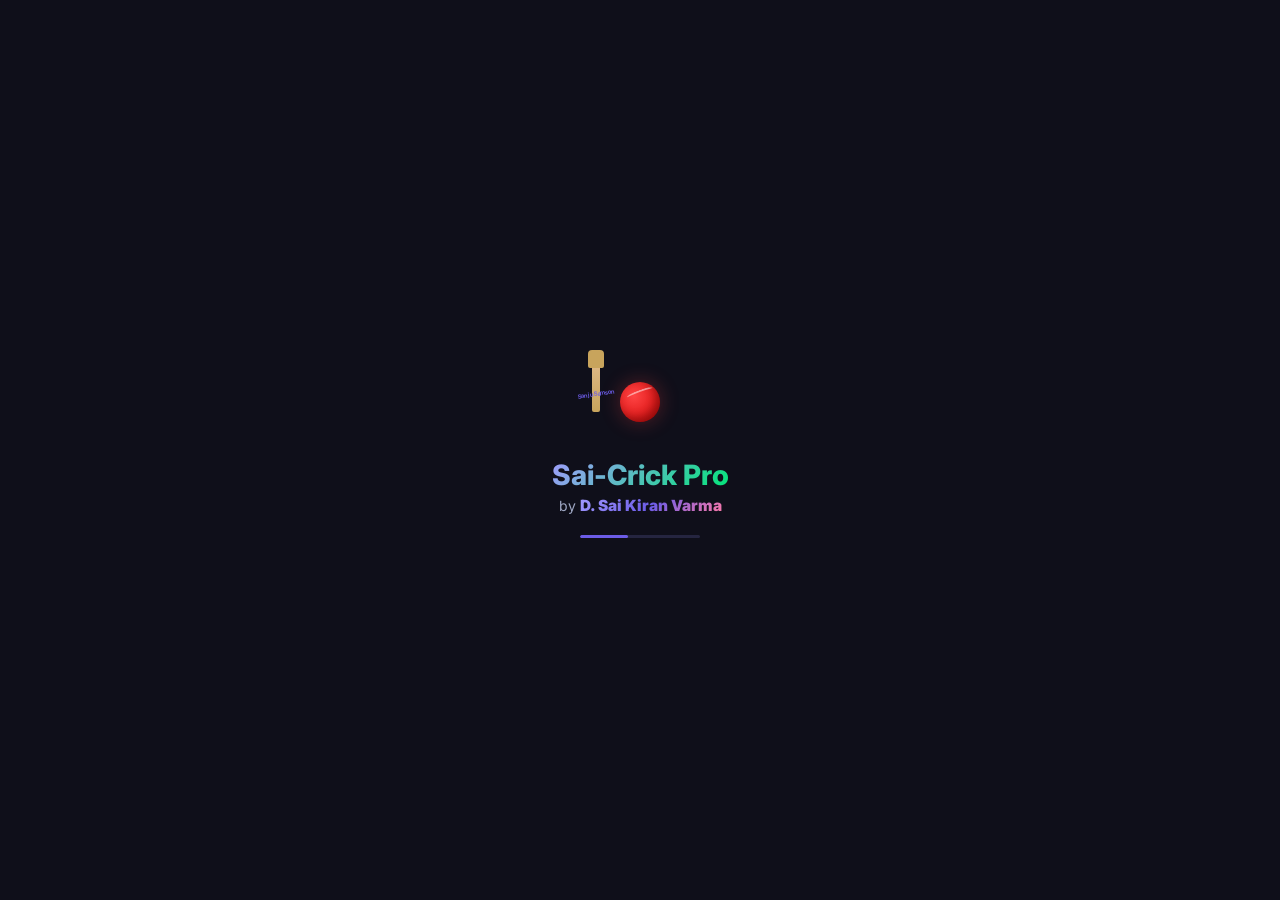
==== index.html @ 9916cfc4 "Add files via upload" ====
<!DOCTYPE html>
<html lang="en">
<head>
  <meta charset="UTF-8">
  <meta name="viewport" content="width=device-width, initial-scale=1.0, maximum-scale=1.0, user-scalable=no, viewport-fit=cover">
  <!-- iOS PWA -->
  <meta name="apple-mobile-web-app-capable" content="yes">
  <meta name="apple-mobile-web-app-status-bar-style" content="black-translucent">
  <meta name="apple-mobile-web-app-title" content="Sai-Crick">
  <!-- Android PWA — critical for fullscreen install -->
  <meta name="mobile-web-app-capable" content="yes">
  <meta name="application-name" content="Sai-Crick Pro">
  <meta name="theme-color" content="#6C5CE7">
  <meta name="description" content="Sai-Crick Pro - Professional Cricket Scoring App by D. Sai Kiran Varma">
  <title>Sai-Crick Pro</title>
  <link rel="manifest" href="manifest.json">
  <link rel="apple-touch-icon" sizes="192x192" href="assets/icons/icon-192.png">
  <link rel="apple-touch-icon" sizes="512x512" href="assets/icons/icon-512.png">
  <link rel="icon" type="image/png" sizes="192x192" href="assets/icons/icon-192.png">
  <link href="https://fonts.googleapis.com/icon?family=Material+Icons+Round" rel="stylesheet">
  <link href="https://fonts.googleapis.com/css2?family=Inter:wght@300;400;500;600;700;800;900&display=swap" rel="stylesheet">
  <link rel="stylesheet" href="css/app.css">
  <link rel="stylesheet" href="css/components.css">
  <link rel="stylesheet" href="css/scoring.css">
  <link rel="stylesheet" href="css/field.css">
</head>
<body>


  <!-- Splash Screen -->
  <div id="splash-screen" style="display:none">
    <div class="splash-content">
      <div class="splash-cricket-anim">
        <div class="splash-ball"></div>
        <div class="splash-bat"><span class="bat-sig">Sanju Samson</span></div>
      </div>
      <h1>Sai-Crick Pro</h1>
      <p>by <strong class="sk-name">D. Sai Kiran Varma</strong></p>
      <div class="splash-loader"><div class="loader-bar"></div></div>
    </div>
  </div>

  <!-- App Container -->
  <div id="app" class="app-container" style="display:none;">
    <!-- Top Bar -->
    <header id="top-bar" class="top-bar">
      <button id="btn-back" class="icon-btn hidden" onclick="App.goBack()">
        <span class="material-icons-round">arrow_back</span>
      </button>
      <h1 id="page-title" class="top-title">Sai-Crick Pro <span class="author-badge" id="top-author-badge"><span class="material-icons-round">verified</span>Sai Kiran</span></h1>
      <span id="network-badge" style="font-size:9px;font-weight:700;margin-left:4px;color:#00e676">● Online</span>
      <div class="top-actions">
        <button class="icon-btn" onclick="App.navigate('search')">
          <span class="material-icons-round">search</span>
        </button>
        <button class="icon-btn" onclick="App.showMenu()">
          <span class="material-icons-round">more_vert</span>
        </button>
      </div>
    </header>

    <!-- Overflow Menu -->
    <div id="overflow-menu" class="overflow-menu hidden">
      <div class="menu-overlay" onclick="App.hideMenu()"></div>
      <div class="menu-content">
        <button onclick="App.navigate('settings');App.hideMenu()"><span class="material-icons-round">settings</span>Settings</button>
        <button onclick="App.showAbout();App.hideMenu()"><span class="material-icons-round">info</span>About</button>
        <button onclick="App.exportAll();App.hideMenu()"><span class="material-icons-round">cloud_download</span>Backup Data</button>
      </div>
    </div>

    <!-- ====== SCREENS ====== -->
    <main id="screen-container">

      <!-- HOME SCREEN -->
      <section id="screen-home" class="screen active">
        <div class="home-hero">
          <div class="hero-bg"></div>
          <div class="hero-content">
            <div class="splash-cricket-anim" style="margin-bottom:4px">
              <div class="splash-ball"></div>
              <div class="splash-bat"><span class="bat-sig">Sanju Samson</span></div>
            </div>
            <h2>Sai-Crick Pro</h2>
            <p class="hero-tagline">Professional Cricket Scoring</p>
            <div class="hero-author-block">
              <span class="material-icons-round" style="font-size:14px;color:#A29BFE">verified</span>
              <span class="hero-author-name">D. Sai Kiran Varma</span>
            </div>
          </div>
        </div>

        <!-- Update Banner (shown when new SW version detected) -->
        <div id="update-banner" class="update-banner hidden" onclick="window.location.reload()">
          <span class="material-icons-round">system_update</span> New version ready! Tap to update
        </div>

        <!-- Weather Widget -->
        <div id="weather-widget" class="weather-widget">
          <div class="weather-loading">
            <span class="material-icons-round">wb_sunny</span>
            <span id="weather-status-text">Fetching weather...</span>
          </div>
        </div>

        <!-- Coin Toss -->
        <div class="coin-toss-section">
          <h3>Quick Toss</h3>
          <div class="coin-container">
            <div class="coin" id="toss-coin">
              <div class="coin-face coin-heads">H</div>
              <div class="coin-face coin-tails">T</div>
            </div>
          </div>
          <div class="coin-toss-result" id="toss-result"></div>
          <button class="coin-toss-btn" id="toss-btn" onclick="App.flipCoin()">Flip Coin</button>
        </div>
        <div class="quick-actions">
          <button class="action-card primary" onclick="Match.startNew()">
            <span class="material-icons-round">add_circle</span>
            <span>New Match</span>
          </button>
          <button class="action-card" id="btn-resume-match" onclick="Match.resumeLive()" style="display:none">
            <span class="material-icons-round">play_circle</span>
            <span>Resume Live</span>
          </button>
          <button class="action-card" onclick="App.navigate('players')">
            <span class="material-icons-round">group</span>
            <span>Players</span>
          </button>
          <button class="action-card" onclick="App.navigate('stats')">
            <span class="material-icons-round">bar_chart</span>
            <span>Statistics</span>
          </button>
          <button class="action-card" onclick="App.navigate('tournaments')">
            <span class="material-icons-round">emoji_events</span>
            <span>Tournaments</span>
          </button>
        </div>
        <div class="section-header">
          <h3>Recent Matches</h3>
          <button class="text-btn" onclick="App.navigate('matches')">View All</button>
        </div>
        <div id="recent-matches" class="match-list">
          <div class="empty-state">
            <span class="material-icons-round">sports_cricket</span>
            <p>No matches yet. Start your first match!</p>
          </div>
        </div>
      </section>

      <!-- MATCHES SCREEN -->
      <section id="screen-matches" class="screen">
        <div class="filter-bar">
          <button class="filter-chip active" data-filter="all">All</button>
          <button class="filter-chip" data-filter="live">Live</button>
          <button class="filter-chip" data-filter="completed">Completed</button>
          <button class="filter-chip" data-filter="upcoming">Upcoming</button>
        </div>
        <div id="matches-list" class="match-list"></div>
        <button class="fab" onclick="Match.startNew()">
          <span class="material-icons-round">add</span>
        </button>
      </section>

      <!-- NEW MATCH SCREEN -->
      <section id="screen-new-match" class="screen">
        <div class="form-container">
          <div class="step-indicator">
            <div class="step active" data-step="1">1</div>
            <div class="step-line"></div>
            <div class="step" data-step="2">2</div>
            <div class="step-line"></div>
            <div class="step" data-step="3">3</div>
          </div>

          <!-- Step 1: Match Details -->
          <div id="match-step-1" class="match-step active">
            <h3>Match Details</h3>
            <div class="form-group">
              <label>Match Format</label>
              <div class="format-selector">
                <button class="format-btn active" data-format="T20" data-overs="20">T20</button>
                <button class="format-btn" data-format="ODI" data-overs="50">ODI</button>
                <button class="format-btn" data-format="T10" data-overs="10">T10</button>
                <button class="format-btn" data-format="Gully" data-overs="5">Gully</button>
                <button class="format-btn" data-format="Custom" data-overs="">Custom</button>
              </div>
            </div>
            <div class="form-group" id="custom-overs-group" style="display:none">
              <label>Number of Overs</label>
              <input type="number" id="custom-overs" min="1" max="100" placeholder="Enter overs">
            </div>
            <div class="form-group">
              <label>Venue</label>
              <input type="text" id="match-venue" placeholder="Enter venue name">
            </div>
            <div class="form-group">
              <label>Date</label>
              <input type="date" id="match-date">
            </div>
            <div class="form-group">
              <label>Ball Type</label>
              <div class="radio-group">
                <label class="radio-label"><input type="radio" name="ball-type" value="leather" checked> Leather</label>
                <label class="radio-label"><input type="radio" name="ball-type" value="tennis"> Tennis</label>
                <label class="radio-label"><input type="radio" name="ball-type" value="other"> Other</label>
              </div>
            </div>
            <button class="btn-primary full-width" onclick="Match.nextStep(2)">Next: Select Teams</button>
          </div>

          <!-- Step 2: Teams -->
          <div id="match-step-2" class="match-step">
            <h3>Teams</h3>
            <div class="team-setup">
              <div class="team-card">
                <h4>Team 1</h4>
                <div id="team1-selector" class="team-selector">
                  <button class="btn-outline full-width" onclick="Match.selectTeam(1)">
                    <span class="material-icons-round">group_add</span> Select / Create Team
                  </button>
                </div>
                <div id="team1-info" class="team-info" style="display:none"></div>
              </div>
              <div class="vs-badge">VS</div>
              <div class="team-card">
                <h4>Team 2</h4>
                <div id="team2-selector" class="team-selector">
                  <button class="btn-outline full-width" onclick="Match.selectTeam(2)">
                    <span class="material-icons-round">group_add</span> Select / Create Team
                  </button>
                </div>
                <div id="team2-info" class="team-info" style="display:none"></div>
              </div>
            </div>
            <div class="step-nav">
              <button class="btn-secondary" onclick="Match.nextStep(1)">Back</button>
              <button class="btn-primary" onclick="Match.nextStep(3)">Next: Toss</button>
            </div>
          </div>

          <!-- Step 3: Toss & Start -->
          <div id="match-step-3" class="match-step">
            <h3>Toss</h3>
            <div class="form-group">
              <label>Toss won by</label>
              <div id="toss-team-btns" class="toss-btns"></div>
            </div>
            <div class="form-group">
              <label>Elected to</label>
              <div class="toss-btns">
                <button class="toss-btn active" data-decision="bat" onclick="Match.setTossDecision('bat',this)">
                  <span class="material-icons-round">sports_cricket</span> Bat
                </button>
                <button class="toss-btn" data-decision="bowl" onclick="Match.setTossDecision('bowl',this)">
                  <span class="material-icons-round">sports_baseball</span> Bowl
                </button>
              </div>
            </div>
            <div class="step-nav">
              <button class="btn-secondary" onclick="Match.nextStep(2)">Back</button>
              <button class="btn-primary btn-start" onclick="Match.create()">
                <span class="material-icons-round">play_arrow</span> Start Match
              </button>
            </div>
          </div>
        </div>
      </section>

      <!-- TEAM BUILDER MODAL -->
      <div id="team-builder-modal" class="modal hidden">
        <div class="modal-content full-height">
          <div class="modal-header">
            <h3 id="team-builder-title">Select Team</h3>
            <button class="icon-btn" onclick="Match.closeTeamBuilder()">
              <span class="material-icons-round">close</span>
            </button>
          </div>
          <div class="modal-body">
            <div class="tab-bar">
              <button class="tab active" onclick="Match.showTeamTab('existing',this)">Existing Teams</button>
              <button class="tab" onclick="Match.showTeamTab('create',this)">Create New</button>
            </div>
            <!-- Existing Teams Tab -->
            <div id="tab-existing-teams" class="tab-content active">
              <div id="existing-teams-list" class="teams-grid"></div>
            </div>
            <!-- Create Team Tab -->
            <div id="tab-create-team" class="tab-content">
              <div class="form-group">
                <label>Team Name</label>
                <input type="text" id="new-team-name" placeholder="Enter team name">
              </div>
              <div class="form-group">
                <label>Add Players</label>
                <div class="player-add-row">
                  <input type="text" id="quick-player-name" placeholder="Player name">
                  <select id="quick-player-role">
                    <option value="batsman">Batsman</option>
                    <option value="bowler">Bowler</option>
                    <option value="all-rounder">All-rounder</option>
                    <option value="wk">Wicket Keeper</option>
                  </select>
                  <button class="icon-btn accent" onclick="Match.addQuickPlayer()">
                    <span class="material-icons-round">person_add</span>
                  </button>
                </div>
              </div>
              <div id="new-team-players" class="player-chips"></div>
              <button class="btn-primary full-width" onclick="Match.createTeam()">
                <span class="material-icons-round">check</span> Create Team & Select
              </button>
            </div>
          </div>
        </div>
      </div>

      <!-- SELECT PLAYING XI MODAL -->
      <div id="playing-xi-modal" class="modal hidden">
        <div class="modal-content full-height">
          <div class="modal-header">
            <h3>Select Playing XI</h3>
            <button class="icon-btn" onclick="Match.closePlayingXI()">
              <span class="material-icons-round">close</span>
            </button>
          </div>
          <div class="modal-body">
            <p class="hint-text">Select players for the squad. Tap to select/deselect. (Min 2)</p>
            <div class="setting-item" style="margin:8px 0 4px;padding:8px 12px;background:var(--bg-card2);border-radius:var(--radius-xs);">
              <div>
                <div style="font-weight:600;font-size:13px">🏏 Solo Batting Mode</div>
                <small style="color:var(--text-muted)">Gully cricket — only 1 batsman at crease</small>
              </div>
              <label class="toggle"><input type="checkbox" id="xi-solo-batting"><span class="slider"></span></label>
            </div>
            <div id="playing-xi-list" class="player-select-list"></div>
            <div class="form-group" style="margin-top:12px;">
              <div class="player-add-row">
                <input type="text" id="xi-add-name" placeholder="Add new player">
                <select id="xi-add-role">
                  <option value="batsman">Bat</option>
                  <option value="bowler">Bowl</option>
                  <option value="all-rounder">AR</option>
                  <option value="wk">WK</option>
                </select>
                <button class="icon-btn accent" onclick="Match.addPlayerToXI()">
                  <span class="material-icons-round">person_add</span>
                </button>
              </div>
            </div>
            <div class="xi-count">Selected: <span id="xi-count-num">0</span></div>
            <button class="btn-primary full-width" onclick="Match.confirmPlayingXI()">Confirm Squad</button>
          </div>
        </div>
      </div>

      <!-- SCORING SCREEN -->
      <section id="screen-scoring" class="screen">
        <div id="scoring-match-header" class="scoring-header">
          <div class="scoring-teams">
            <span id="scoring-team1" class="team-name"></span>
            <span class="vs-small">vs</span>
            <span id="scoring-team2" class="team-name"></span>
          </div>
          <div class="scoring-score-bar">
            <div class="main-score">
              <span id="scoring-total" class="big-score">0/0</span>
              <span id="scoring-overs" class="overs-display">(0.0)</span>
            </div>
            <div class="rate-info">
              <span>CRR: <b id="scoring-crr">0.00</b></span>
              <span id="scoring-rrr-wrap" style="display:none">RRR: <b id="scoring-rrr">0.00</b></span>
            </div>
          </div>
          <div id="scoring-target-info" class="target-info" style="display:none"></div>
          <div id="scoring-innings-tab" class="innings-tab-bar">
            <button class="innings-tab active" data-inn="1" onclick="Scoring.switchInningsView(1)">1st Inn</button>
            <button class="innings-tab" data-inn="2" onclick="Scoring.switchInningsView(2)">2nd Inn</button>
          </div>
        </div>

        <!-- Batsman Info -->
        <div class="batsman-panel">
          <div class="batsman-row striker" id="striker-info">
            <span class="bat-indicator">*</span>
            <span class="bat-name">-</span>
            <span class="bat-runs">0</span>
            <span class="bat-balls">(0)</span>
            <span class="bat-fours">0x4</span>
            <span class="bat-sixes">0x6</span>
            <span class="bat-sr">SR 0.0</span>
          </div>
          <div class="batsman-row" id="non-striker-info">
            <span class="bat-indicator"></span>
            <span class="bat-name">-</span>
            <span class="bat-runs">0</span>
            <span class="bat-balls">(0)</span>
            <span class="bat-fours">0x4</span>
            <span class="bat-sixes">0x6</span>
            <span class="bat-sr">SR 0.0</span>
          </div>
        </div>

        <!-- Bowler Info -->
        <div class="bowler-panel" id="bowler-info">
          <span class="bowl-name">-</span>
          <span class="bowl-overs">0-0-0-0</span>
          <span class="bowl-econ">Econ 0.0</span>
        </div>

        <!-- Partnership -->
        <div class="partnership-bar" id="partnership-info">
          Partnership: <b>0</b> (<span>0</span> balls)
        </div>

        <!-- This Over -->
        <div class="this-over" id="this-over-display">
          <span class="over-label">This Over:</span>
          <div class="over-balls" id="this-over-balls"></div>
        </div>

        <!-- Scoring Buttons -->
        <div class="scoring-controls">
          <div class="run-buttons">
            <button class="run-btn dot" onclick="Scoring.score(0)">0</button>
            <button class="run-btn" onclick="Scoring.score(1)">1</button>
            <button class="run-btn" onclick="Scoring.score(2)">2</button>
            <button class="run-btn" onclick="Scoring.score(3)">3</button>
            <button class="run-btn four" onclick="Scoring.score(4)">4</button>
            <button class="run-btn six" onclick="Scoring.score(6)">6</button>
          </div>
          <div class="extra-buttons">
            <button class="extra-btn wide" onclick="Scoring.extra('wide')">Wide</button>
            <button class="extra-btn nb" onclick="Scoring.extra('noball')">No Ball</button>
            <button class="extra-btn bye" onclick="Scoring.extra('bye')">Bye</button>
            <button class="extra-btn lb" onclick="Scoring.extra('legbye')">Leg Bye</button>
          </div>
          <div class="action-buttons">
            <button class="action-btn wicket" onclick="Scoring.wicket()">
              <span class="material-icons-round">sports_cricket</span> Wicket
            </button>
            <button class="action-btn undo" onclick="Scoring.undo()">
              <span class="material-icons-round">undo</span> Undo
            </button>
            <button class="action-btn swap" onclick="Scoring.swapStrike()">
              <span class="material-icons-round">swap_horiz</span> Swap
            </button>
          </div>
          <div class="scoring-footer-actions">
            <button class="small-btn" onclick="Scoring.retireBatsman()">
              <span class="material-icons-round">exit_to_app</span> Retire
            </button>
            <button class="small-btn" onclick="Scoring.showFieldPositions()">
              <span class="material-icons-round">radar</span> Field
            </button>
            <button class="small-btn" onclick="Scoring.viewScorecard()">
              <span class="material-icons-round">table_chart</span> Card
            </button>
            <button class="small-btn" onclick="Scoring.endInnings()">
              <span class="material-icons-round">flag</span> End Inn
            </button>
          </div>
        </div>
      </section>

      <!-- WICKET MODAL -->
      <div id="wicket-modal" class="modal hidden">
        <div class="modal-content">
          <div class="modal-header">
            <h3>Wicket!</h3>
            <button class="icon-btn" onclick="Scoring.closeWicketModal()">
              <span class="material-icons-round">close</span>
            </button>
          </div>
          <div class="modal-body">
            <div class="form-group">
              <label>Dismissal Type</label>
              <div class="wicket-type-grid">
                <button class="wicket-type-btn" data-type="bowled" onclick="Scoring.setWicketType('bowled',this)">Bowled</button>
                <button class="wicket-type-btn" data-type="caught" onclick="Scoring.setWicketType('caught',this)">Caught</button>
                <button class="wicket-type-btn" data-type="lbw" onclick="Scoring.setWicketType('lbw',this)">LBW</button>
                <button class="wicket-type-btn" data-type="runout" onclick="Scoring.setWicketType('runout',this)">Run Out</button>
                <button class="wicket-type-btn" data-type="stumped" onclick="Scoring.setWicketType('stumped',this)">Stumped</button>
                <button class="wicket-type-btn" data-type="hitwicket" onclick="Scoring.setWicketType('hitwicket',this)">Hit Wicket</button>
                <button class="wicket-type-btn" data-type="retired" onclick="Scoring.setWicketType('retired',this)">Retired</button>
                <button class="wicket-type-btn" data-type="obstructing" onclick="Scoring.setWicketType('obstructing',this)">Obstructing</button>
              </div>
            </div>
            <div id="wicket-fielder-group" class="form-group" style="display:none">
              <label>Fielder / Catcher</label>
              <select id="wicket-fielder"></select>
            </div>
            <div id="wicket-runout-who" class="form-group" style="display:none">
              <label>Who got run out?</label>
              <div id="runout-batsman-btns" class="toss-btns"></div>
            </div>
            <div class="form-group">
              <label>Runs scored on this ball</label>
              <div class="run-buttons small">
                <button class="run-btn active" data-wr="0" onclick="Scoring.setWicketRuns(0,this)">0</button>
                <button class="run-btn" data-wr="1" onclick="Scoring.setWicketRuns(1,this)">1</button>
                <button class="run-btn" data-wr="2" onclick="Scoring.setWicketRuns(2,this)">2</button>
                <button class="run-btn" data-wr="3" onclick="Scoring.setWicketRuns(3,this)">3</button>
                <button class="run-btn" data-wr="4" onclick="Scoring.setWicketRuns(4,this)">4</button>
              </div>
            </div>
            <button class="btn-primary full-width" onclick="Scoring.confirmWicket()">Confirm Wicket</button>
          </div>
        </div>
      </div>

      <!-- SELECT BATSMAN MODAL -->
      <div id="select-batsman-modal" class="modal hidden">
        <div class="modal-content">
          <div class="modal-header">
            <h3>Select New Batsman</h3>
          </div>
          <div class="modal-body">
            <div id="available-batsmen" class="player-select-list"></div>
            <button class="btn-primary full-width" onclick="Scoring.confirmNewBatsman()">Send to Crease</button>
          </div>
        </div>
      </div>

      <!-- SELECT BOWLER MODAL -->
      <div id="select-bowler-modal" class="modal hidden">
        <div class="modal-content">
          <div class="modal-header">
            <h3 id="bowler-modal-title">Select Bowler</h3>
          </div>
          <div class="modal-body">
            <div id="available-bowlers" class="player-select-list"></div>
            <button class="btn-primary full-width" onclick="Scoring.confirmNewBowler()">Start Over</button>
          </div>
        </div>
      </div>

      <!-- EXTRA RUNS MODAL -->
      <div id="extra-modal" class="modal hidden">
        <div class="modal-content">
          <div class="modal-header">
            <h3 id="extra-modal-title">Extra Runs</h3>
            <button class="icon-btn" onclick="Scoring.closeExtraModal()">
              <span class="material-icons-round">close</span>
            </button>
          </div>
          <div class="modal-body">
            <p id="extra-modal-desc" class="hint-text"></p>
            <div class="form-group">
              <label>Additional runs (overthrows etc.)</label>
              <div class="run-buttons small">
                <button class="run-btn active" data-er="0" onclick="Scoring.setExtraRuns(0,this)">0</button>
                <button class="run-btn" data-er="1" onclick="Scoring.setExtraRuns(1,this)">1</button>
                <button class="run-btn" data-er="2" onclick="Scoring.setExtraRuns(2,this)">2</button>
                <button class="run-btn" data-er="3" onclick="Scoring.setExtraRuns(3,this)">3</button>
                <button class="run-btn" data-er="4" onclick="Scoring.setExtraRuns(4,this)">4</button>
                <button class="run-btn" data-er="5" onclick="Scoring.setExtraRuns(5,this)">5</button>
                <button class="run-btn" data-er="6" onclick="Scoring.setExtraRuns(6,this)">6</button>
              </div>
            </div>
            <button class="btn-primary full-width" onclick="Scoring.confirmExtra()">Confirm</button>
          </div>
        </div>
      </div>

      <!-- SCORECARD SCREEN -->
      <section id="screen-scorecard" class="screen">
        <div id="scorecard-content" class="scorecard-container"></div>
        <div class="scorecard-actions">
          <button class="btn-primary" onclick="ExportDoc.exportScorecard()">
            <span class="material-icons-round">picture_as_pdf</span> Export PDF
          </button>
          <button class="btn-secondary" onclick="ExportDoc.shareScorecard()">
            <span class="material-icons-round">share</span> Share PDF
          </button>
        </div>
      </section>

      <!-- MATCH DETAIL SCREEN -->
      <section id="screen-match-detail" class="screen">
        <div id="match-detail-content"></div>
      </section>

      <!-- PLAYERS SCREEN -->
      <section id="screen-players" class="screen">
        <div class="search-bar-inline">
          <span class="material-icons-round">search</span>
          <input type="text" id="player-search-input" placeholder="Search players..." oninput="PlayerMgr.filterPlayers(this.value)">
        </div>
        <div id="players-list" class="players-grid"></div>
        <button class="fab" onclick="PlayerMgr.showAddPlayer()">
          <span class="material-icons-round">person_add</span>
        </button>
      </section>

      <!-- ADD/EDIT PLAYER MODAL -->
      <div id="player-modal" class="modal hidden">
        <div class="modal-content">
          <div class="modal-header">
            <h3 id="player-modal-title">Add Player</h3>
            <button class="icon-btn" onclick="PlayerMgr.closePlayerModal()">
              <span class="material-icons-round">close</span>
            </button>
          </div>
          <div class="modal-body">
            <div class="player-photo-upload" onclick="PlayerMgr.uploadPhoto()">
              <img id="player-photo-preview" src="" style="display:none">
              <span class="material-icons-round" id="player-photo-icon">add_a_photo</span>
              <input type="file" id="player-photo-input" accept="image/*" style="display:none" onchange="PlayerMgr.handlePhoto(event)">
            </div>
            <div class="form-group">
              <label>Player Name *</label>
              <input type="text" id="player-name-input" placeholder="Full name">
            </div>
            <div class="form-group">
              <label>Role</label>
              <select id="player-role-input">
                <option value="batsman">Batsman</option>
                <option value="bowler">Bowler</option>
                <option value="all-rounder">All-rounder</option>
                <option value="wk">Wicket Keeper</option>
              </select>
            </div>
            <div class="form-group">
              <label>Batting Style</label>
              <select id="player-bat-style">
                <option value="right">Right Hand</option>
                <option value="left">Left Hand</option>
              </select>
            </div>
            <div class="form-group">
              <label>Bowling Style</label>
              <select id="player-bowl-style">
                <option value="none">None</option>
                <option value="rf">Right Arm Fast</option>
                <option value="rmf">Right Arm Medium Fast</option>
                <option value="rm">Right Arm Medium</option>
                <option value="rob">Right Arm Off Break</option>
                <option value="rlb">Right Arm Leg Break</option>
                <option value="lf">Left Arm Fast</option>
                <option value="lmf">Left Arm Medium Fast</option>
                <option value="lm">Left Arm Medium</option>
                <option value="sla">Slow Left Arm Orthodox</option>
                <option value="slc">Slow Left Arm Chinaman</option>
              </select>
            </div>
            <div class="form-group">
              <label>Team (optional)</label>
              <select id="player-team-input"><option value="">No team</option></select>
            </div>
            <button class="btn-primary full-width" onclick="PlayerMgr.savePlayer()">Save Player</button>
          </div>
        </div>
      </div>

      <!-- PLAYER PROFILE SCREEN -->
      <section id="screen-player-profile" class="screen">
        <div id="player-profile-content"></div>
      </section>

      <!-- STATS SCREEN -->
      <section id="screen-stats" class="screen">
        <div class="stats-tabs">
          <button class="stats-tab active" onclick="Stats.showTab('batting',this)">Batting</button>
          <button class="stats-tab" onclick="Stats.showTab('bowling',this)">Bowling</button>
          <button class="stats-tab" onclick="Stats.showTab('teams',this)">Teams</button>
        </div>
        <div id="stats-content" class="stats-content"></div>
      </section>

      <!-- FIELD POSITIONS SCREEN -->
      <section id="screen-field" class="screen">
        <div id="field-container" class="field-container"></div>
        <div id="field-position-label" class="field-label"></div>
        <div class="field-actions">
          <button class="btn-secondary" onclick="FieldPos.clearAll()">Clear All</button>
          <button class="btn-primary" onclick="FieldPos.saveSetup()">Save Setup</button>
        </div>
        <div id="field-saved-setups" class="saved-setups"></div>
      </section>

      <!-- SEARCH SCREEN -->
      <section id="screen-search" class="screen">
        <div class="search-bar-full">
          <span class="material-icons-round">search</span>
          <input type="text" id="global-search-input" placeholder="Search matches, players, teams..." oninput="Search.query(this.value)" autofocus>
          <button class="icon-btn" onclick="document.getElementById('global-search-input').value='';Search.query('');">
            <span class="material-icons-round">close</span>
          </button>
        </div>
        <div id="search-results" class="search-results">
          <div class="empty-state">
            <span class="material-icons-round">search</span>
            <p>Search across all matches, players and teams</p>
          </div>
        </div>
      </section>

      <!-- SETTINGS SCREEN -->
      <section id="screen-settings" class="screen">
        <div class="settings-list">
          <div class="settings-group">
            <h4>App Settings</h4>
            <div class="setting-item">
              <div class="setting-label">
                <span class="material-icons-round" id="settings-wifi-icon">wifi</span>
                <div>
                  <div>Network Status</div>
                  <small id="current-mode-label" style="color:#00e676">Auto-detected</small>
                </div>
              </div>
              <span id="settings-online-badge" style="font-size:12px;font-weight:700;color:#00e676">● Online</span>
            </div>
            <div class="setting-item setting-item-desc">
              <small style="color:var(--text-muted)">App auto-detects internet. All data is always saved locally on your device.</small>
            </div>
            <div class="setting-item">
              <span>Wide = 1 run (default)</span>
              <label class="toggle"><input type="checkbox" id="setting-wide-run" checked><span class="slider"></span></label>
            </div>
            <div class="setting-item">
              <span>No Ball = 1 run (default)</span>
              <label class="toggle"><input type="checkbox" id="setting-nb-run" checked><span class="slider"></span></label>
            </div>
            <div class="setting-item">
              <div class="setting-label">
                <span class="material-icons-round">location_on</span>
                <div>
                  <div>Weather Location</div>
                  <small style="color:var(--text-muted)">For cricket weather forecast</small>
                </div>
              </div>
              <button class="btn-small-action" onclick="App.refreshWeather()">Refresh</button>
            </div>
          </div>
          <div class="settings-group">
            <h4>Data</h4>
            <button class="btn-outline full-width" onclick="App.exportAll()">
              <span class="material-icons-round">cloud_download</span> Export All Data (JSON)
            </button>
            <button class="btn-outline full-width" onclick="App.importData()" style="margin-top:8px">
              <span class="material-icons-round">cloud_upload</span> Import Data
            </button>
            <input type="file" id="import-file" accept=".json" style="display:none" onchange="App.handleImport(event)">
            <button class="btn-danger full-width" onclick="App.clearAllData()" style="margin-top:8px">
              <span class="material-icons-round">delete_forever</span> Clear All Data
            </button>
          </div>
          <div class="settings-group">
            <h4>Install on Your Phone</h4>
            <div class="install-guide">
              <div class="install-platform">
                <span class="material-icons-round">phone_iphone</span> iPhone / iPad (Safari)
              </div>
              <ol class="install-steps">
                <li>Open this app in <b>Safari</b> browser</li>
                <li>Tap the <b>Share</b> button (box with arrow at bottom)</li>
                <li>Scroll down and tap <b>"Add to Home Screen"</b></li>
                <li>Tap <b>"Add"</b> — the app icon appears on your home screen</li>
                <li>Open from home screen — it runs as a standalone app!</li>
              </ol>
            </div>
            <div class="install-guide" style="margin-top:10px">
              <div class="install-platform">
                <span class="material-icons-round">phone_android</span> Android (Chrome)
              </div>
              <ol class="install-steps">
                <li>Open this app in <b>Chrome</b> browser</li>
                <li>Tap the <b>three-dot menu</b> (top-right corner)</li>
                <li>Tap <b>"Add to Home screen"</b> or <b>"Install app"</b></li>
                <li>Tap <b>"Install"</b> — the app appears on your home screen</li>
                <li>Open from home screen — it works offline too!</li>
              </ol>
            </div>
          </div>
          <div class="settings-group about-section">
            <div class="about-card">
              <div class="splash-cricket-anim" style="margin:0 auto 8px">
                <div class="splash-ball"></div>
                <div class="splash-bat"><span class="bat-sig">Sanju Samson</span></div>
              </div>
              <h3>Sai-Crick Pro</h3>
              <p style="color:var(--text-muted);font-size:12px">Version 2.0</p>
              <div class="about-author-block">
                <span class="material-icons-round" style="color:#A29BFE;font-size:20px">favorite</span>
                <span>Made with love by</span>
              </div>
              <div class="about-sk-name">D. Sai Kiran Varma</div>
              <div class="about-tagline">Enjoy Free Cricket! 🏏</div>
              <p class="about-desc">The ultimate cricket scoring companion. Score matches, track stats, share scorecards — all offline, always free!</p>
            </div>
          </div>
        </div>
      </section>

      <!-- ═══ TOURNAMENTS LIST SCREEN ═══ -->
      <section id="screen-tournaments" class="screen">
        <div style="padding:16px">
          <button class="btn-primary full-width" onclick="Tournament.startCreate()" style="margin-bottom:16px">
            <span class="material-icons-round">add</span> Create New Tournament
          </button>
        </div>
        <div id="tournament-list" class="match-list" style="padding:0 16px 80px"></div>
      </section>

      <!-- ═══ TOURNAMENT CREATE WIZARD ═══ -->
      <section id="screen-tournament-create" class="screen">
        <div class="form-container">
          <div class="step-indicator tw-indicator">
            <div class="step active" data-step="1">1</div>
            <div class="step-line"></div>
            <div class="step" data-step="2">2</div>
            <div class="step-line"></div>
            <div class="step" data-step="3">3</div>
          </div>

          <!-- Step 1: Details -->
          <div id="tw-step-1" class="match-step tw-step active">
            <h3>Tournament Details</h3>
            <div class="form-group">
              <label>Tournament Name</label>
              <input type="text" id="tw-name" placeholder="e.g. Sai Kiran Cup 2025">
            </div>
            <div class="form-group">
              <label>Tournament Type</label>
              <div class="format-selector" style="flex-wrap:wrap;gap:8px">
                <button class="tw-type-btn format-btn active" data-type="roundrobin" onclick="Tournament.setType('roundrobin',this)">Round Robin</button>
                <button class="tw-type-btn format-btn" data-type="knockout" onclick="Tournament.setType('knockout',this)">Knockout</button>
                <button class="tw-type-btn format-btn" data-type="groups" onclick="Tournament.setType('groups',this)">Groups+KO</button>
              </div>
            </div>
            <div class="form-group">
              <label>Match Format</label>
              <select id="tw-format">
                <option value="T20">T20 (20 overs)</option>
                <option value="T10">T10 (10 overs)</option>
                <option value="Gully">Gully (5 overs)</option>
                <option value="ODI">ODI (50 overs)</option>
                <option value="Custom">Custom</option>
              </select>
            </div>
            <div class="form-group">
              <label>Overs per innings</label>
              <input type="number" id="tw-overs" value="20" min="1" max="100">
            </div>
            <div class="step-nav">
              <button class="btn-secondary" onclick="App.navigate('tournaments')">Cancel</button>
              <button class="btn-primary" onclick="Tournament.wizNext()">Next: Teams →</button>
            </div>
          </div>

          <!-- Step 2: Teams & Schedule -->
          <div id="tw-step-2" class="match-step tw-step">
            <h3>Teams & Schedule</h3>
            <div class="form-group">
              <label>Add New Team</label>
              <div class="player-add-row">
                <input type="text" id="tw-team-name" placeholder="Team name">
                <button class="icon-btn accent" onclick="Tournament.addTeamToWiz()">
                  <span class="material-icons-round">add</span>
                </button>
              </div>
            </div>
            <div class="form-group">
              <label>Or pick existing team</label>
              <div class="player-add-row">
                <select id="tw-existing-team-sel" style="flex:1"></select>
                <button class="icon-btn accent" onclick="Tournament.addExistingTeamToWiz()">
                  <span class="material-icons-round">add</span>
                </button>
              </div>
            </div>
            <div id="tw-teams-list" style="margin-bottom:12px"></div>
            <div id="tw-recommendation" class="hint-text" style="color:var(--accent);font-weight:600;margin-bottom:12px"></div>
            <div class="form-group">
              <label>Start Date</label>
              <input type="date" id="tw-start-date">
            </div>
            <div class="form-group">
              <label>Preferred Match Days</label>
              <select id="tw-day-pref">
                <option value="weekends">Weekends (Sat + Sun)</option>
                <option value="sundays">Sundays only</option>
                <option value="weekdays">Weekdays only</option>
                <option value="any">Any day</option>
              </select>
            </div>
            <div class="form-group">
              <label>Match Type</label>
              <select id="tw-match-type">
                <option value="day">Day (10:00 AM)</option>
                <option value="daynight">Day-Night (2:00 PM)</option>
                <option value="night">Night (6:00 PM)</option>
              </select>
            </div>
            <div class="form-group">
              <label>Matches per day</label>
              <select id="tw-per-day">
                <option value="1">1 match/day</option>
                <option value="2">2 matches/day</option>
                <option value="3">3 matches/day</option>
              </select>
            </div>
            <div class="step-nav">
              <button class="btn-secondary" onclick="Tournament.wizBack()">← Back</button>
              <button class="btn-primary" onclick="Tournament.wizNext()">Generate Fixtures →</button>
            </div>
          </div>

          <!-- Step 3: Review Fixtures -->
          <div id="tw-step-3" class="match-step tw-step">
            <h3>Review & Confirm</h3>
            <div id="tw-fixture-preview" style="max-height:50vh;overflow-y:auto;margin-bottom:16px"></div>
            <div class="step-nav">
              <button class="btn-secondary" onclick="Tournament.wizBack()">← Back</button>
              <button class="btn-primary" onclick="Tournament.confirmCreate()">🏆 Create Tournament!</button>
            </div>
          </div>
        </div>
      </section>

      <!-- ═══ TOURNAMENT DETAIL SCREEN ═══ -->
      <section id="screen-tournament-detail" class="screen">
        <div class="tc-detail-header">
          <div id="td-name" class="tc-detail-name"></div>
          <div id="td-meta" class="tc-detail-meta"></div>
          <div class="tc-detail-actions">
            <button class="btn-small-action" onclick="Tournament.exportPDF(null,'pre')">📄 Pre-PDF</button>
            <button class="btn-small-action" onclick="Tournament.exportPDF(null,'post')">🏆 Results PDF</button>
          </div>
        </div>
        <div class="td-tab-bar">
          <button class="td-tab active" data-tab="fixtures" onclick="Tournament.showTab('fixtures')">Fixtures</button>
          <button class="td-tab" data-tab="standings" onclick="Tournament.showTab('standings')">Standings</button>
          <button class="td-tab" data-tab="teams" onclick="Tournament.showTab('teams')">Teams</button>
        </div>
        <div class="td-tab-content active" data-tab="fixtures">
          <div id="td-fixtures" style="padding:12px 16px 80px"></div>
        </div>
        <div class="td-tab-content" data-tab="standings">
          <div id="td-standings" style="padding:12px 16px 80px"></div>
        </div>
        <div class="td-tab-content" data-tab="teams">
          <div id="td-teams" style="padding:12px 16px 80px"></div>
        </div>
      </section>

      <!-- RECORD RESULT MODAL -->
      <div id="record-result-modal" class="modal hidden">
        <div class="modal-content">
          <div class="modal-header">
            <h3>Record Result</h3>
            <button class="icon-btn" onclick="Tournament.closeResultModal()"><span class="material-icons-round">close</span></button>
          </div>
          <div class="modal-body">
            <input type="hidden" id="rr-fixture-id">
            <p id="rr-match-label" style="font-weight:700;text-align:center;margin-bottom:12px"></p>
            <div style="display:grid;grid-template-columns:1fr auto 1fr;gap:8px;align-items:center;margin-bottom:12px">
              <div>
                <div id="rr-home-name" style="font-weight:700;font-size:13px;margin-bottom:4px"></div>
                <input type="text" id="rr-home-score" placeholder="e.g. 142/6 (20)" style="width:100%">
              </div>
              <span style="font-weight:700;color:var(--text-muted)">vs</span>
              <div>
                <div id="rr-away-name" style="font-weight:700;font-size:13px;margin-bottom:4px"></div>
                <input type="text" id="rr-away-score" placeholder="e.g. 138/8 (20)" style="width:100%">
              </div>
            </div>
            <div class="form-group">
              <label>Winner</label>
              <div class="format-selector">
                <button class="rr-result-btn format-btn" data-result="home" onclick="Tournament.setRRResult('home',this)">Home Wins</button>
                <button class="rr-result-btn format-btn" data-result="away" onclick="Tournament.setRRResult('away',this)">Away Wins</button>
                <button class="rr-result-btn format-btn" data-result="tie" onclick="Tournament.setRRResult('tie',this)">Tie</button>
                <button class="rr-result-btn format-btn" data-result="noresult" onclick="Tournament.setRRResult('noresult',this)">No Result</button>
              </div>
            </div>
            <div class="form-group">
              <label>Result description (optional)</label>
              <input type="text" id="rr-result-desc" placeholder="e.g. Home team won by 4 runs">
            </div>
            <button class="btn-primary full-width" onclick="Tournament.confirmResult()">Save Result</button>
          </div>
        </div>
      </div>

      <!-- CAPTAIN / VC / WK ASSIGNMENT MODAL -->
      <div id="role-assign-modal" class="modal hidden">
        <div class="modal-content">
          <div class="modal-header">
            <h3 id="role-assign-title">Assign Roles <span style="font-size:11px;color:var(--text-muted)">(Optional)</span></h3>
            <button class="icon-btn" onclick="Match.skipRoleAssign()"><span class="material-icons-round">close</span></button>
          </div>
          <div class="modal-body">
            <p class="hint-text">Optionally assign Captain, Vice-Captain and Wicket Keeper</p>
            <div class="form-group">
              <label>🏆 Captain (C)</label>
              <select id="role-captain" class="role-select">
                <option value="">— None —</option>
              </select>
            </div>
            <div class="form-group">
              <label>🥈 Vice-Captain (VC)</label>
              <select id="role-vc" class="role-select">
                <option value="">— None —</option>
              </select>
            </div>
            <div class="form-group">
              <label>🧤 Wicket Keeper (WK)</label>
              <select id="role-wk" class="role-select">
                <option value="">— None —</option>
              </select>
            </div>
            <div class="step-nav" style="margin-top:16px">
              <button class="btn-secondary" onclick="Match.skipRoleAssign()">Skip</button>
              <button class="btn-primary" onclick="Match.confirmRoleAssign()">Confirm Roles</button>
            </div>
          </div>
        </div>
      </div>

    </main>

    <!-- Bottom Navigation -->
    <nav id="bottom-nav" class="bottom-nav">
      <button class="nav-item active" onclick="App.navigate('home')" data-screen="home">
        <span class="material-icons-round">home</span>
        <span>Home</span>
      </button>
      <button class="nav-item" onclick="App.navigate('matches')" data-screen="matches">
        <span class="material-icons-round">sports_cricket</span>
        <span>Matches</span>
      </button>
      <button class="nav-item" onclick="App.navigate('players')" data-screen="players">
        <span class="material-icons-round">group</span>
        <span>Players</span>
      </button>
      <button class="nav-item" onclick="App.navigate('stats')" data-screen="stats">
        <span class="material-icons-round">bar_chart</span>
        <span>Stats</span>
      </button>
      <button class="nav-item" onclick="App.navigate('settings')" data-screen="settings">
        <span class="material-icons-round">more_horiz</span>
        <span>More</span>
      </button>
    </nav>

    <!-- Toast -->
    <div id="toast" class="toast hidden"></div>
  </div>

  <!-- CDN Libraries -->
  <script src="https://unpkg.com/dexie@3.2.4/dist/dexie.min.js"></script>
  <script src="https://cdn.jsdelivr.net/npm/chart.js@4.4.0/dist/chart.umd.min.js"></script>
  <script src="https://cdnjs.cloudflare.com/ajax/libs/jspdf/2.5.1/jspdf.umd.min.js"></script>
  <script src="https://cdnjs.cloudflare.com/ajax/libs/jspdf-autotable/3.8.2/jspdf.plugin.autotable.min.js"></script>

  <!-- App Scripts -->
  <script src="js/utils.js"></script>
  <script src="js/db.js"></script>
  <script src="js/app.js"></script>
  <script src="js/player.js"></script>
  <script src="js/match.js"></script>
  <script src="js/history.js"></script>
  <script src="js/scoring.js"></script>
  <script src="js/scorecard.js"></script>
  <script src="js/field-positions.js"></script>
  <script src="js/stats.js"></script>
  <script src="js/search.js"></script>
  <script src="js/tournament.js"></script>
  <script src="js/export.js"></script>

  <script>
    if ('serviceWorker' in navigator) {
      navigator.serviceWorker.register('./sw.js').then(reg => {
        reg.addEventListener('updatefound', () => {
          const newWorker = reg.installing;
          if (newWorker) {
            newWorker.addEventListener('statechange', () => {
              if (newWorker.state === 'installed' && navigator.serviceWorker.controller) {
                document.getElementById('update-banner')?.classList.remove('hidden');
              }
            });
          }
        });
      }).catch(() => {});
      navigator.serviceWorker.addEventListener('message', e => {
        if (e.data?.type === 'APP_UPDATED') {
          const banner = document.getElementById('update-banner');
          if (banner) banner.classList.remove('hidden');
        }
      });
    }
  </script>
</body>
</html>
---- css/app.css ----
:root {
  --primary: #6C5CE7;
  --primary-dark: #5A4BD1;
  --primary-light: #A29BFE;
  --accent: #00E676;
  --accent-dark: #00C853;
  --danger: #FF5252;
  --danger-light: #FF6B6B;
  --warning: #FFB74D;
  --bg-dark: #0F0F1A;
  --bg-card: #1A1A2E;
  --bg-card2: #252540;
  --bg-surface: #1E1E35;
  --text-primary: #ffffff;
  --text-secondary: #9FA8C4;
  --text-muted: #6B7394;
  --border: #2D2D50;
  --four-color: #00B8D4;
  --six-color: #E040FB;
  --wicket-color: #FF5252;
  --dot-color: #4A4A6A;
  --shadow: 0 2px 16px rgba(0,0,0,0.4);
  --radius: 14px;
  --radius-sm: 10px;
  --radius-xs: 6px;
  --gradient-primary: linear-gradient(135deg, #6C5CE7, #00B894);
  --gradient-hero: linear-gradient(135deg, #6C5CE7 0%, #00B894 40%, #E040FB 100%);
  --safe-top: env(safe-area-inset-top, 0px);
  --safe-bottom: env(safe-area-inset-bottom, 0px);
}

* { margin: 0; padding: 0; box-sizing: border-box; }

html, body {
  font-family: 'Inter', -apple-system, BlinkMacSystemFont, sans-serif;
  background: var(--bg-dark);
  color: var(--text-primary);
  height: 100%;
  overflow: hidden;
  -webkit-tap-highlight-color: transparent;
  -webkit-user-select: none;
  user-select: none;
}

/* Splash Screen */
#splash-screen {
  position: fixed; inset: 0; z-index: 9999;
  background: var(--bg-dark);
  display: flex; align-items: center; justify-content: center;
}
.splash-content { text-align: center; }
.splash-icon { font-size: 64px; margin-bottom: 16px; animation: bounce 1s infinite; }
.splash-content h1 { font-size: 28px; font-weight: 800; background: linear-gradient(135deg, var(--primary-light), var(--accent)); -webkit-background-clip: text; -webkit-text-fill-color: transparent; }
.splash-content p { color: var(--text-secondary); margin-top: 4px; font-size: 14px; }
.splash-loader { width: 120px; height: 3px; background: var(--bg-card2); border-radius: 3px; margin: 20px auto 0; overflow: hidden; }
.loader-bar { width: 40%; height: 100%; background: var(--primary); border-radius: 3px; animation: loading 1s ease-in-out infinite; }
@keyframes loading { 0% { transform: translateX(-100%); } 100% { transform: translateX(350%); } }
@keyframes bounce { 0%,100% { transform: translateY(0); } 50% { transform: translateY(-10px); } }

/* App Container */
.app-container {
  display: flex; flex-direction: column;
  height: 100%; width: 100%;
  max-width: 480px; margin: 0 auto;
  position: relative; overflow: hidden;
  background: var(--bg-dark);
}

/* Top Bar */
.top-bar {
  display: flex; align-items: center; gap: 8px;
  padding: 8px 12px;
  padding-top: calc(8px + var(--safe-top));
  background: var(--bg-card);
  border-bottom: 1px solid var(--border);
  min-height: 52px; z-index: 100;
}
.top-title { flex: 1; font-size: 18px; font-weight: 700; }
.top-actions { display: flex; gap: 4px; }
.icon-btn {
  width: 40px; height: 40px; border: none; background: none;
  color: var(--text-primary); border-radius: 50%;
  display: flex; align-items: center; justify-content: center; cursor: pointer;
}
.icon-btn:active { background: var(--bg-card2); }
.icon-btn.accent { background: var(--primary); }
.hidden { display: none !important; }

/* Overflow Menu */
.overflow-menu { position: fixed; inset: 0; z-index: 200; }
.menu-overlay { position: absolute; inset: 0; }
.menu-content {
  position: absolute; top: 52px; right: 12px;
  background: var(--bg-card2); border-radius: var(--radius);
  box-shadow: var(--shadow); overflow: hidden; min-width: 200px;
  border: 1px solid var(--border);
}
.menu-content button {
  display: flex; align-items: center; gap: 12px;
  width: 100%; padding: 14px 16px; border: none;
  background: none; color: var(--text-primary); font-size: 14px;
  cursor: pointer; text-align: left;
}
.menu-content button:active { background: var(--bg-surface); }
.menu-content button .material-icons-round { font-size: 20px; color: var(--text-secondary); }

/* Screen Container */
#screen-container {
  flex: 1; overflow-y: auto; overflow-x: hidden;
  -webkit-overflow-scrolling: touch;
}
.screen { display: none; padding: 16px; min-height: 100%; }
.screen.active { display: block; }

/* Bottom Nav */
.bottom-nav {
  display: flex; background: var(--bg-card);
  border-top: 1px solid var(--border);
  padding-bottom: var(--safe-bottom);
  z-index: 100;
}
.nav-item {
  flex: 1; display: flex; flex-direction: column; align-items: center;
  padding: 8px 0 6px; border: none; background: none;
  color: var(--text-muted); font-size: 10px; gap: 2px; cursor: pointer;
  transition: color 0.2s;
}
.nav-item .material-icons-round { font-size: 24px; }
.nav-item.active { color: var(--primary-light); }

/* Home Screen */
.home-hero {
  position: relative; border-radius: var(--radius);
  overflow: hidden; margin: -16px -16px 16px;
  padding: 32px 16px;
}
.hero-bg {
  position: absolute; inset: 0;
  background: var(--gradient-hero);
}
.hero-content { position: relative; text-align: center; }
.hero-logo { font-size: 48px; margin-bottom: 8px; }
.hero-content h2 { font-size: 24px; font-weight: 800; }
.hero-tagline { color: rgba(255,255,255,0.7); font-size: 13px; margin-top: 4px; }

.quick-actions {
  display: grid; grid-template-columns: repeat(2, 1fr); gap: 12px;
  margin-bottom: 20px;
}
.action-card {
  display: flex; flex-direction: column; align-items: center; gap: 8px;
  padding: 18px 12px; background: var(--bg-card);
  border: 1px solid var(--border); border-radius: var(--radius);
  color: var(--text-primary); font-size: 13px; font-weight: 600;
  cursor: pointer;
}
.action-card .material-icons-round { font-size: 28px; color: var(--primary-light); }
.action-card.primary { background: var(--primary); border-color: var(--primary); }
.action-card.primary .material-icons-round { color: white; }
.action-card:active { transform: scale(0.97); }

.section-header {
  display: flex; justify-content: space-between; align-items: center;
  margin-bottom: 12px;
}
.section-header h3 { font-size: 16px; font-weight: 700; }
.text-btn { background: none; border: none; color: var(--primary-light); font-size: 13px; cursor: pointer; font-weight: 600; }

/* Match List */
.match-list { display: flex; flex-direction: column; gap: 10px; padding-bottom: 16px; }
.match-card {
  background: var(--bg-card); border: 1px solid var(--border);
  border-radius: var(--radius); padding: 14px; cursor: pointer;
  transition: transform 0.15s;
}
.match-card:active { transform: scale(0.98); }
.match-card-header { display: flex; justify-content: space-between; align-items: center; margin-bottom: 8px; }
.match-format { font-size: 11px; color: var(--primary-light); font-weight: 600; text-transform: uppercase; }
.match-date { font-size: 11px; color: var(--text-muted); }
.match-card-teams { display: flex; flex-direction: column; gap: 6px; }
.match-team-row { display: flex; justify-content: space-between; align-items: center; }
.match-team-name { font-size: 14px; font-weight: 600; }
.match-team-score { font-size: 14px; font-weight: 700; color: var(--primary-light); }
.match-result { font-size: 12px; color: var(--accent); font-weight: 600; margin-top: 6px; }
.match-venue { font-size: 11px; color: var(--text-muted); margin-top: 4px; }
.match-status-live {
  display: inline-block; font-size: 10px; color: var(--danger-light);
  font-weight: 700; text-transform: uppercase;
  animation: blink 1.5s infinite;
}
@keyframes blink { 0%,100% { opacity: 1; } 50% { opacity: 0.4; } }

/* Filter Bar */
.filter-bar { display: flex; gap: 8px; margin-bottom: 12px; overflow-x: auto; padding-bottom: 4px; }
.filter-chip {
  padding: 6px 16px; border-radius: 20px; border: 1px solid var(--border);
  background: var(--bg-card); color: var(--text-secondary);
  font-size: 13px; font-weight: 500; white-space: nowrap; cursor: pointer;
}
.filter-chip.active { background: var(--primary); color: white; border-color: var(--primary); }

/* Buttons */
.btn-primary {
  display: flex; align-items: center; justify-content: center; gap: 8px;
  padding: 12px 24px; background: var(--primary); color: white;
  border: none; border-radius: var(--radius-sm); font-size: 14px;
  font-weight: 600; cursor: pointer; transition: background 0.2s;
}
.btn-primary:active { background: var(--primary-dark); }
.btn-secondary {
  display: flex; align-items: center; justify-content: center; gap: 8px;
  padding: 12px 24px; background: var(--bg-card2); color: var(--text-primary);
  border: 1px solid var(--border); border-radius: var(--radius-sm);
  font-size: 14px; font-weight: 600; cursor: pointer;
}
.btn-outline {
  display: flex; align-items: center; justify-content: center; gap: 8px;
  padding: 12px 24px; background: transparent; color: var(--primary-light);
  border: 1px solid var(--primary); border-radius: var(--radius-sm);
  font-size: 14px; font-weight: 500; cursor: pointer;
}
.btn-danger {
  display: flex; align-items: center; justify-content: center; gap: 8px;
  padding: 12px 24px; background: var(--danger); color: white;
  border: none; border-radius: var(--radius-sm); font-size: 14px;
  font-weight: 600; cursor: pointer;
}
.btn-start { font-size: 16px; padding: 14px 24px; }
.full-width { width: 100%; }

/* FAB */
.fab {
  position: fixed; bottom: 80px; right: 20px;
  width: 56px; height: 56px; border-radius: 50%;
  background: var(--primary); color: white; border: none;
  box-shadow: 0 4px 16px rgba(108,92,231,0.5);
  display: flex; align-items: center; justify-content: center; cursor: pointer;
  z-index: 50;
}
.fab:active { transform: scale(0.93); }

/* Forms */
.form-container { max-width: 440px; margin: 0 auto; }
.form-group { margin-bottom: 16px; }
.form-group label {
  display: block; font-size: 12px; font-weight: 600;
  color: var(--text-secondary); margin-bottom: 6px; text-transform: uppercase;
  letter-spacing: 0.5px;
}
.form-group input[type="text"],
.form-group input[type="number"],
.form-group input[type="date"],
.form-group select {
  width: 100%; padding: 10px 14px;
  background: var(--bg-surface); color: var(--text-primary);
  border: 1px solid var(--border); border-radius: var(--radius-sm);
  font-size: 14px; font-family: inherit; outline: none;
}
.form-group input:focus, .form-group select:focus {
  border-color: var(--primary);
}

/* Radio */
.radio-group { display: flex; gap: 16px; }
.radio-label { display: flex; align-items: center; gap: 6px; font-size: 14px; color: var(--text-primary); cursor: pointer; }
.radio-label input { accent-color: var(--primary); }

/* Toggle Switch */
.toggle { position: relative; display: inline-block; width: 44px; height: 24px; }
.toggle input { opacity: 0; width: 0; height: 0; }
.slider {
  position: absolute; cursor: pointer; inset: 0;
  background: var(--bg-card2); border-radius: 24px; transition: 0.3s;
}
.slider:before {
  content: ''; position: absolute; height: 18px; width: 18px;
  left: 3px; bottom: 3px; background: white;
  border-radius: 50%; transition: 0.3s;
}
.toggle input:checked + .slider { background: var(--primary); }
.toggle input:checked + .slider:before { transform: translateX(20px); }

/* Step Indicator */
.step-indicator { display: flex; align-items: center; justify-content: center; gap: 0; margin-bottom: 24px; }
.step {
  width: 32px; height: 32px; border-radius: 50%;
  display: flex; align-items: center; justify-content: center;
  font-size: 13px; font-weight: 700;
  background: var(--bg-card2); color: var(--text-muted);
  border: 2px solid var(--border);
}
.step.active { background: var(--primary); color: white; border-color: var(--primary); }
.step.done { background: var(--accent); color: white; border-color: var(--accent); }
.step-line { width: 40px; height: 2px; background: var(--border); }

/* Match Steps */
.match-step { display: none; }
.match-step.active { display: block; }
.match-step h3 { font-size: 18px; font-weight: 700; margin-bottom: 16px; }

.format-selector { display: grid; grid-template-columns: repeat(4, 1fr); gap: 8px; }
.format-btn {
  padding: 10px; border: 1px solid var(--border); border-radius: var(--radius-sm);
  background: var(--bg-card); color: var(--text-primary); font-size: 14px;
  font-weight: 600; cursor: pointer;
}
.format-btn.active { background: var(--primary); border-color: var(--primary); }

.step-nav { display: flex; gap: 12px; margin-top: 24px; }
.step-nav .btn-secondary { flex: 1; }
.step-nav .btn-primary { flex: 2; }

/* Team Setup */
.team-setup { display: flex; flex-direction: column; gap: 12px; }
.team-card {
  background: var(--bg-card); border: 1px solid var(--border);
  border-radius: var(--radius); padding: 16px;
}
.team-card h4 { font-size: 14px; color: var(--text-secondary); margin-bottom: 10px; }
.vs-badge {
  text-align: center; font-size: 16px; font-weight: 800;
  color: var(--text-muted); padding: 4px;
}

/* Toss */
.toss-btns { display: flex; gap: 10px; }
.toss-btn {
  flex: 1; display: flex; align-items: center; justify-content: center; gap: 6px;
  padding: 12px; border: 1px solid var(--border); border-radius: var(--radius-sm);
  background: var(--bg-card); color: var(--text-primary); font-size: 14px;
  font-weight: 600; cursor: pointer;
}
.toss-btn.active { background: var(--primary); border-color: var(--primary); }
.toss-btn .material-icons-round { font-size: 20px; }

/* Empty State */
.empty-state {
  display: flex; flex-direction: column; align-items: center;
  padding: 40px 20px; color: var(--text-muted); text-align: center;
}
.empty-state .material-icons-round { font-size: 48px; margin-bottom: 12px; }
.empty-state p { font-size: 14px; }

/* Toast */
.toast {
  position: fixed; bottom: 80px; left: 50%; transform: translateX(-50%);
  background: var(--bg-card2); color: var(--text-primary);
  padding: 12px 24px; border-radius: 24px; font-size: 14px;
  box-shadow: 0 4px 16px rgba(0,0,0,0.4); z-index: 9000;
  animation: toast-in 0.3s ease;
}
@keyframes toast-in { from { opacity: 0; transform: translateX(-50%) translateY(20px); } }

/* Settings */
.settings-list { display: flex; flex-direction: column; gap: 16px; }
.settings-group { background: var(--bg-card); border-radius: var(--radius); padding: 16px; }
.settings-group h4 { font-size: 14px; color: var(--text-secondary); margin-bottom: 12px; }
.setting-item {
  display: flex; justify-content: space-between; align-items: center;
  padding: 10px 0; border-bottom: 1px solid var(--border);
  font-size: 14px;
}
.setting-item:last-child { border-bottom: none; }
.about-card { text-align: center; }
.about-logo { font-size: 48px; margin-bottom: 8px; }
.about-card h3 { font-size: 20px; font-weight: 800; }
.about-card p { color: var(--text-secondary); font-size: 13px; margin-top: 4px; }
.about-desc { margin-top: 8px !important; line-height: 1.5; }

/* Hint text */
.hint-text { font-size: 13px; color: var(--text-muted); margin-bottom: 12px; }

/* Player add row */
.player-add-row {
  display: flex; gap: 8px; align-items: center;
}
.player-add-row input { flex: 1; }
.player-add-row select { width: 90px; }

/* Player chips */
.player-chips {
  display: flex; flex-wrap: wrap; gap: 8px; margin-bottom: 16px; min-height: 20px;
}
.player-chip {
  display: flex; align-items: center; gap: 4px;
  padding: 6px 12px; background: var(--bg-surface);
  border-radius: 20px; font-size: 13px;
  border: 1px solid var(--border);
}
.player-chip .remove-chip {
  background: none; border: none; color: var(--text-muted);
  cursor: pointer; font-size: 16px; line-height: 1;
  padding: 0; margin-left: 4px;
}
.player-chip .role-badge {
  font-size: 10px; color: var(--primary-light); font-weight: 600;
}

/* XI count */
.xi-count {
  text-align: center; font-size: 14px; font-weight: 600;
  color: var(--text-secondary); margin: 12px 0;
}

/* Teams grid */
.teams-grid { display: flex; flex-direction: column; gap: 8px; }
.team-select-card {
  display: flex; align-items: center; gap: 12px;
  padding: 14px; background: var(--bg-surface); border: 1px solid var(--border);
  border-radius: var(--radius-sm); cursor: pointer;
}
.team-select-card:active { background: var(--bg-card2); }
.team-select-card .team-avatar {
  width: 40px; height: 40px; border-radius: 50%;
  background: var(--primary); color: white;
  display: flex; align-items: center; justify-content: center;
  font-weight: 700; font-size: 16px;
}
.team-select-card .team-details { flex: 1; }
.team-select-card .team-details h4 { font-size: 15px; font-weight: 600; }
.team-select-card .team-details p { font-size: 12px; color: var(--text-muted); }

/* Player select list */
.player-select-list { display: flex; flex-direction: column; gap: 6px; max-height: 350px; overflow-y: auto; }
.player-select-item {
  display: flex; align-items: center; gap: 10px;
  padding: 10px 12px; background: var(--bg-surface);
  border: 1px solid var(--border); border-radius: var(--radius-sm);
  cursor: pointer;
}
.player-select-item.selected { border-color: var(--primary); background: rgba(108,92,231,0.2); }
.player-select-item .ps-avatar {
  width: 32px; height: 32px; border-radius: 50%;
  background: var(--bg-card2); display: flex; align-items: center;
  justify-content: center; font-size: 14px; font-weight: 700; color: var(--primary-light);
}
.player-select-item .ps-name { flex: 1; font-size: 14px; }
.player-select-item .ps-role { font-size: 11px; color: var(--text-muted); }
.player-select-item .ps-check { color: var(--primary); font-size: 20px; display: none; }
.player-select-item.selected .ps-check { display: block; }

/* Scorecard actions */
.scorecard-actions {
  display: flex; gap: 12px; padding: 16px;
  position: sticky; bottom: 0; background: var(--bg-dark);
}
.scorecard-actions .btn-primary,
.scorecard-actions .btn-secondary { flex: 1; }

/* Search */
.search-bar-full {
  display: flex; align-items: center; gap: 8px;
  padding: 10px 14px; background: var(--bg-card);
  border: 1px solid var(--border); border-radius: var(--radius);
  margin-bottom: 16px;
}
.search-bar-full input {
  flex: 1; background: none; border: none; color: var(--text-primary);
  font-size: 15px; outline: none; font-family: inherit;
}
.search-bar-full .material-icons-round { color: var(--text-muted); }

.search-bar-inline {
  display: flex; align-items: center; gap: 8px;
  padding: 8px 12px; background: var(--bg-card);
  border: 1px solid var(--border); border-radius: var(--radius-sm);
  margin-bottom: 14px;
}
.search-bar-inline input {
  flex: 1; background: none; border: none; color: var(--text-primary);
  font-size: 14px; outline: none; font-family: inherit;
}
.search-bar-inline .material-icons-round { color: var(--text-muted); font-size: 20px; }

.search-results { display: flex; flex-direction: column; gap: 8px; }
.search-section-title {
  font-size: 12px; font-weight: 700; color: var(--text-muted);
  text-transform: uppercase; letter-spacing: 1px; margin: 8px 0 4px;
}

/* Stats */
.stats-tabs { display: flex; gap: 0; margin-bottom: 16px; background: var(--bg-card); border-radius: var(--radius-sm); overflow: hidden; }
.stats-tab {
  flex: 1; padding: 10px; border: none; background: none;
  color: var(--text-muted); font-size: 13px; font-weight: 600; cursor: pointer;
}
.stats-tab.active { background: var(--primary); color: white; }
.stats-content { min-height: 200px; }
.stat-card {
  background: var(--bg-card); border-radius: var(--radius); padding: 14px;
  margin-bottom: 10px;
}
.stat-card h4 { font-size: 14px; margin-bottom: 8px; }
.stat-row {
  display: flex; justify-content: space-between; padding: 6px 0;
  border-bottom: 1px solid var(--border); font-size: 13px;
}
.stat-row:last-child { border-bottom: none; }
.stat-label { color: var(--text-secondary); }
.stat-value { font-weight: 600; }
.stat-highlight { color: var(--primary-light); }

/* Players grid */
.players-grid { display: flex; flex-direction: column; gap: 8px; padding-bottom: 70px; }
.player-card {
  display: flex; align-items: center; gap: 12px;
  padding: 12px; background: var(--bg-card);
  border: 1px solid var(--border); border-radius: var(--radius);
  cursor: pointer;
}
.player-card:active { transform: scale(0.98); }
.player-avatar {
  width: 44px; height: 44px; border-radius: 50%;
  background: var(--bg-card2); display: flex; align-items: center;
  justify-content: center; font-size: 18px; font-weight: 700;
  color: var(--primary-light); overflow: hidden;
}
.player-avatar img { width: 100%; height: 100%; object-fit: cover; }
.player-info { flex: 1; }
.player-info h4 { font-size: 15px; font-weight: 600; }
.player-info p { font-size: 12px; color: var(--text-muted); }
.player-role-badge {
  padding: 3px 10px; border-radius: 12px;
  font-size: 11px; font-weight: 600;
  background: rgba(108,92,231,0.2); color: var(--primary-light);
}

/* Player Photo Upload */
.player-photo-upload {
  width: 80px; height: 80px; margin: 0 auto 16px;
  border-radius: 50%; background: var(--bg-surface);
  border: 2px dashed var(--border); display: flex;
  align-items: center; justify-content: center; cursor: pointer;
  overflow: hidden;
}
.player-photo-upload img { width: 100%; height: 100%; object-fit: cover; }
.player-photo-upload .material-icons-round { font-size: 28px; color: var(--text-muted); }

/* Player Profile */
.profile-header {
  text-align: center; padding: 20px;
  background: var(--bg-card); border-radius: var(--radius);
  margin-bottom: 16px;
}
.profile-avatar {
  width: 80px; height: 80px; border-radius: 50%;
  margin: 0 auto 12px; background: var(--bg-card2);
  display: flex; align-items: center; justify-content: center;
  font-size: 32px; font-weight: 700; color: var(--primary-light);
  overflow: hidden;
}
.profile-avatar img { width: 100%; height: 100%; object-fit: cover; }
.profile-name { font-size: 20px; font-weight: 700; }
.profile-role { font-size: 13px; color: var(--primary-light); font-weight: 600; margin-top: 2px; }
.profile-team { font-size: 12px; color: var(--text-muted); margin-top: 2px; }

.profile-stats-grid {
  display: grid; grid-template-columns: repeat(3, 1fr); gap: 8px;
  margin-bottom: 16px;
}
.profile-stat-box {
  background: var(--bg-card); border-radius: var(--radius-sm);
  padding: 12px 8px; text-align: center;
}
.profile-stat-box .num { font-size: 20px; font-weight: 700; color: var(--primary-light); }
.profile-stat-box .lbl { font-size: 10px; color: var(--text-muted); text-transform: uppercase; margin-top: 2px; }

/* Chart container */
.chart-container { background: var(--bg-card); border-radius: var(--radius); padding: 16px; margin-bottom: 12px; }
.chart-container h4 { margin-bottom: 12px; font-size: 14px; }
.chart-container canvas { max-height: 200px; }

/* Modal */
.modal {
  position: fixed; inset: 0; z-index: 500;
  background: rgba(0,0,0,0.6); display: flex;
  align-items: flex-end; justify-content: center;
  animation: fade-in 0.2s;
}
.modal.hidden { display: none; }
.modal-content {
  width: 100%; max-width: 480px;
  background: var(--bg-card); border-radius: var(--radius) var(--radius) 0 0;
  max-height: 85vh; overflow-y: auto; animation: slide-up 0.3s;
}
.modal-content.full-height { max-height: 92vh; }
.modal-header {
  display: flex; justify-content: space-between; align-items: center;
  padding: 16px; border-bottom: 1px solid var(--border);
  position: sticky; top: 0; background: var(--bg-card); z-index: 1;
}
.modal-header h3 { font-size: 18px; font-weight: 700; }
.modal-body { padding: 16px; }

@keyframes fade-in { from { opacity: 0; } }
@keyframes slide-up { from { transform: translateY(100%); } }

/* Tabs */
.tab-bar { display: flex; gap: 0; margin-bottom: 16px; background: var(--bg-surface); border-radius: var(--radius-sm); overflow: hidden; }
.tab {
  flex: 1; padding: 10px; border: none; background: none;
  color: var(--text-muted); font-size: 13px; font-weight: 600; cursor: pointer;
}
.tab.active { background: var(--primary); color: white; }
.tab-content { display: none; }
.tab-content.active { display: block; }

/* Saved setups */
.saved-setups { margin-top: 12px; }

/* Scrollbar styling */
::-webkit-scrollbar { width: 4px; }
::-webkit-scrollbar-track { background: transparent; }
::-webkit-scrollbar-thumb { background: var(--border); border-radius: 4px; }

/* Team info display */
.team-info { padding: 8px 0; }
.team-info h4 { font-size: 15px; font-weight: 600; color: var(--primary-light); margin-bottom: 6px; }
.team-info .player-list-mini { font-size: 12px; color: var(--text-secondary); line-height: 1.6; }
.team-info .change-team-btn {
  margin-top: 8px; font-size: 12px; color: var(--primary-light);
  background: none; border: 1px solid var(--primary); border-radius: var(--radius-xs);
  padding: 4px 12px; cursor: pointer;
}

@media (min-width: 481px) {
  .app-container { border-left: 1px solid var(--border); border-right: 1px solid var(--border); }
}

/* ===== COIN TOSS ===== */
.coin-toss-section {
  background: var(--bg-card); border-radius: var(--radius);
  padding: 16px; margin-bottom: 16px; text-align: center;
}
.coin-toss-section h3 { font-size: 15px; font-weight: 700; margin-bottom: 12px; }
.coin-container {
  width: 100px; height: 100px; margin: 0 auto 12px;
  perspective: 600px;
}
.coin {
  width: 100%; height: 100%; position: relative;
  transform-style: preserve-3d; transition: transform 0.1s;
  border-radius: 50%;
}
.coin.flipping {
  animation: coin-flip 1.5s ease-out forwards;
}
.coin-face {
  position: absolute; width: 100%; height: 100%;
  border-radius: 50%; display: flex; align-items: center;
  justify-content: center; font-size: 28px; font-weight: 800;
  backface-visibility: hidden;
}
.coin-heads {
  background: linear-gradient(135deg, #ffd700, #f0c800);
  color: #8B6914; border: 3px solid #DAA520;
  box-shadow: 0 4px 15px rgba(255,215,0,0.4);
}
.coin-tails {
  background: linear-gradient(135deg, #C0C0C0, #A8A8A8);
  color: #555; border: 3px solid #999;
  transform: rotateY(180deg);
  box-shadow: 0 4px 15px rgba(192,192,192,0.4);
}
@keyframes coin-flip {
  0% { transform: rotateY(0); }
  100% { transform: rotateY(var(--flip-end, 1800deg)); }
}
.coin-toss-result {
  font-size: 18px; font-weight: 800; color: var(--accent);
  min-height: 28px; margin-bottom: 8px;
}
.coin-toss-btn {
  padding: 10px 32px; border: none; border-radius: 30px;
  background: var(--gradient-primary); color: white;
  font-size: 14px; font-weight: 700; cursor: pointer;
  box-shadow: 0 3px 12px rgba(108,92,231,0.4);
}
.coin-toss-btn:active { transform: scale(0.95); }
.coin-toss-btn:disabled { opacity: 0.6; }

/* ===== AUTHOR HIGHLIGHT ===== */
.author-badge {
  display: inline-flex; align-items: center; gap: 4px;
  font-size: 11px; color: var(--primary-light); font-weight: 600;
}
.author-badge .material-icons-round { font-size: 14px; }

/* ===== CSS SPLASH ANIMATION ===== */
.splash-cricket-anim {
  width: 80px; height: 80px; position: relative; margin: 0 auto 16px;
}
.splash-ball {
  width: 40px; height: 40px; border-radius: 50%;
  background: radial-gradient(circle at 35% 35%, #ff4444, #cc0000);
  position: absolute; top: 20px; left: 20px;
  box-shadow: inset -4px -4px 8px rgba(0,0,0,0.3), 0 0 20px rgba(255,68,68,0.3);
  animation: splash-ball-bounce 1.2s ease-in-out infinite;
}
.splash-ball::after {
  content: ''; position: absolute; top: 8px; left: 6px;
  width: 28px; height: 4px; border-top: 2px solid rgba(255,255,255,0.5);
  border-radius: 50%; transform: rotate(-20deg);
}
.splash-bat {
  width: 8px; height: 50px;
  background: linear-gradient(to bottom, #deb887, #c8a45c);
  position: absolute; bottom: 0; right: 8px;
  border-radius: 3px 3px 2px 2px;
  transform-origin: bottom center;
  animation: splash-bat-swing 1.2s ease-in-out infinite;
}
.splash-bat::before {
  content: ''; position: absolute; top: -12px; left: -4px;
  width: 16px; height: 18px; background: #c8a45c;
  border-radius: 4px 4px 2px 2px;
}
@keyframes splash-ball-bounce {
  0%, 100% { transform: translate(0, 0) scale(1); }
  50% { transform: translate(-8px, -15px) scale(0.9); }
}
@keyframes splash-bat-swing {
  0%, 100% { transform: rotate(0deg); }
  40% { transform: rotate(-30deg); }
  60% { transform: rotate(10deg); }
}

/* ===== INSTALL GUIDE ===== */
.install-guide {
  background: var(--bg-card); border-radius: var(--radius);
  padding: 16px; margin-bottom: 12px;
}
.install-guide h4 {
  font-size: 14px; font-weight: 700; margin-bottom: 10px;
  color: var(--primary-light);
}
.install-steps { list-style: none; counter-reset: step; }
.install-steps li {
  counter-increment: step; position: relative;
  padding: 8px 0 8px 32px; font-size: 13px;
  color: var(--text-secondary); line-height: 1.5;
  border-bottom: 1px solid var(--border);
}
.install-steps li:last-child { border-bottom: none; }
.install-steps li::before {
  content: counter(step);
  position: absolute; left: 0; top: 8px;
  width: 22px; height: 22px; border-radius: 50%;
  background: var(--primary); color: white;
  display: flex; align-items: center; justify-content: center;
  font-size: 11px; font-weight: 700;
}
.install-platform {
  display: flex; align-items: center; gap: 6px;
  font-size: 15px; font-weight: 700; color: var(--text-primary);
  margin-bottom: 8px;
}

/* ===== FORMAT SELECTOR for 5 items ===== */
.format-selector { display: grid; grid-template-columns: repeat(5, 1fr); gap: 8px; }

/* ═══════════════════════════════════════
   SAI KIRAN BRANDING — Enhanced
═══════════════════════════════════════ */
.sk-name {
  font-weight: 900;
  font-size: 1.1em;
  background: linear-gradient(135deg, #A29BFE, #6C5CE7, #fd79a8);
  -webkit-background-clip: text;
  -webkit-text-fill-color: transparent;
  background-clip: text;
}
.hero-author-block {
  display: flex;
  align-items: center;
  gap: 6px;
  justify-content: center;
  margin-top: 8px;
}
.hero-author-name {
  font-size: 15px;
  font-weight: 800;
  background: linear-gradient(135deg, #A29BFE, #fd79a8);
  -webkit-background-clip: text;
  -webkit-text-fill-color: transparent;
  background-clip: text;
  letter-spacing: 0.3px;
}

/* ═══════════════════════════════════════
   BAT SIGNATURE — Sanju Samson
═══════════════════════════════════════ */
.splash-bat {
  position: relative;
}
.bat-sig {
  position: absolute;
  bottom: 30%;
  left: 50%;
  transform: translateX(-50%) rotate(-8deg);
  font-size: 6px;
  font-weight: 700;
  color: rgba(108, 92, 231, 0.9);
  font-family: 'Inter', sans-serif;
  letter-spacing: -0.3px;
  white-space: nowrap;
  pointer-events: none;
  z-index: 1;
}

/* ═══════════════════════════════════════
   WEATHER WIDGET
═══════════════════════════════════════ */
.weather-widget {
  margin: 0 16px 12px;
  border-radius: var(--radius);
  overflow: hidden;
}
.weather-loading, .weather-na {
  display: flex;
  align-items: center;
  gap: 8px;
  padding: 10px 14px;
  background: var(--bg-card);
  border-radius: var(--radius);
  color: var(--text-muted);
  font-size: 13px;
}
.weather-card {
  background: linear-gradient(135deg, rgba(108,92,231,0.15), rgba(0,184,148,0.1));
  border: 1px solid rgba(108,92,231,0.25);
  border-radius: var(--radius);
  padding: 12px 14px;
  backdrop-filter: blur(10px);
}
.weather-main {
  display: flex;
  align-items: center;
  justify-content: space-between;
  margin-bottom: 8px;
}
.weather-icon-temp {
  display: flex;
  align-items: center;
  gap: 10px;
}
.weather-emoji {
  font-size: 32px;
  line-height: 1;
}
.weather-temp {
  font-size: 22px;
  font-weight: 800;
  color: #fff;
}
.weather-cond {
  font-size: 12px;
  color: var(--text-secondary);
}
.weather-stats {
  display: flex;
  flex-direction: column;
  gap: 3px;
}
.weather-stat {
  display: flex;
  align-items: center;
  gap: 4px;
  font-size: 11px;
  color: var(--text-secondary);
}
.weather-stat .material-icons-round {
  font-size: 12px;
  color: var(--primary-light);
}
.weather-cricket-msg {
  font-size: 12px;
  font-weight: 600;
  padding: 6px 10px;
  border-radius: var(--radius-xs);
  text-align: center;
}
.weather-good { background: rgba(0,230,118,0.15); color: #00E676; }
.weather-bad  { background: rgba(255,82,82,0.15);  color: #FF5252; }
.weather-warn { background: rgba(255,183,77,0.15); color: #FFB74D; }
.weather-ok   { background: rgba(162,155,254,0.15);color: #A29BFE; }

/* ═══════════════════════════════════════
   UPDATE BANNER
═══════════════════════════════════════ */
.update-banner {
  display: flex;
  align-items: center;
  gap: 8px;
  padding: 10px 16px;
  background: linear-gradient(135deg, #6C5CE7, #00B894);
  color: #fff;
  font-size: 13px;
  font-weight: 600;
  cursor: pointer;
  z-index: 500;
  animation: pulse-banner 2s infinite;
}
@keyframes pulse-banner {
  0%,100% { opacity: 1; }
  50% { opacity: 0.85; }
}

/* ═══════════════════════════════════════
   ABOUT SECTION — Author
═══════════════════════════════════════ */
.about-author-block {
  display: flex;
  align-items: center;
  gap: 6px;
  justify-content: center;
  margin: 12px 0 4px;
  color: var(--text-secondary);
  font-size: 13px;
}
.about-sk-name {
  font-size: 22px;
  font-weight: 900;
  background: linear-gradient(135deg, #A29BFE, #6C5CE7, #fd79a8);
  -webkit-background-clip: text;
  -webkit-text-fill-color: transparent;
  background-clip: text;
  text-align: center;
  letter-spacing: 0.5px;
}
.about-tagline {
  font-size: 15px;
  font-weight: 700;
  color: #00E676;
  text-align: center;
  margin: 6px 0 8px;
}

/* ═══════════════════════════════════════
   SETTINGS — Mode toggle & extras
═══════════════════════════════════════ */
.setting-label {
  display: flex;
  align-items: center;
  gap: 10px;
}
.setting-label .material-icons-round {
  color: var(--primary-light);
  font-size: 20px;
}
.setting-label small {
  font-size: 11px;
}
.setting-item-desc {
  padding: 0 16px 8px;
  border-bottom: 1px solid var(--border);
}
.btn-small-action {
  padding: 6px 12px;
  background: var(--bg-card2);
  border: 1px solid var(--border);
  border-radius: var(--radius-xs);
  color: var(--primary-light);
  font-size: 12px;
  font-weight: 600;
  cursor: pointer;
}

/* ═══════════════════════════════════════
   CAPTAIN / VC / WK BADGES
═══════════════════════════════════════ */
.role-badge-c, .role-badge-vc, .role-badge-wk {
  display: inline-block;
  padding: 1px 5px;
  border-radius: 4px;
  font-size: 9px;
  font-weight: 800;
  margin-left: 3px;
  vertical-align: middle;
  line-height: 1.4;
}
.role-badge-c  { background: #ffd700; color: #1a1a2e; }
.role-badge-vc { background: #c0c0c0; color: #1a1a2e; }
.role-badge-wk { background: var(--primary); color: #fff; }

.role-select {
  width: 100%;
  padding: 10px 12px;
  background: var(--bg-card2);
  border: 1px solid var(--border);
  border-radius: var(--radius-xs);
  color: var(--text-primary);
  font-size: 14px;
}

/* ═══════════════════════════════════════
   MATCH CARD DELETE / OPTIONS BUTTON
═══════════════════════════════════════ */
.match-more-btn {
  padding: 2px !important;
  min-width: 28px !important;
  height: 28px !important;
  background: transparent !important;
  border: none !important;
  color: var(--text-muted) !important;
}
.match-more-btn:hover { color: var(--primary) !important; }
---- css/components.css ----
/* Reusable Components */

/* Confirm Dialog */
.confirm-overlay {
  position: fixed; inset: 0; z-index: 600;
  background: rgba(0,0,0,0.6);
  display: flex; align-items: center; justify-content: center;
  animation: fade-in 0.2s;
}
.confirm-dialog {
  background: var(--bg-card); border-radius: var(--radius);
  padding: 24px; max-width: 320px; width: 90%;
  text-align: center; box-shadow: var(--shadow);
}
.confirm-dialog h3 { font-size: 16px; margin-bottom: 8px; }
.confirm-dialog p { font-size: 14px; color: var(--text-secondary); margin-bottom: 20px; }
.confirm-actions { display: flex; gap: 10px; justify-content: center; }
.confirm-actions button { flex: 1; }

/* Snackbar */
.snackbar {
  position: fixed; bottom: 70px; left: 50%; transform: translateX(-50%);
  background: #323232; color: white;
  padding: 12px 24px; border-radius: var(--radius-sm);
  font-size: 14px; z-index: 700; box-shadow: var(--shadow);
  display: flex; align-items: center; gap: 12px;
}
.snackbar-action {
  background: none; border: none; color: var(--primary-light);
  font-weight: 700; cursor: pointer; text-transform: uppercase;
  font-size: 13px;
}

/* Badge */
.badge {
  display: inline-flex; align-items: center; justify-content: center;
  min-width: 20px; height: 20px; padding: 0 6px;
  border-radius: 10px; font-size: 11px; font-weight: 700;
}
.badge-primary { background: var(--primary); color: white; }
.badge-danger { background: var(--danger); color: white; }
.badge-accent { background: var(--accent); color: white; }

/* Chip */
.chip {
  display: inline-flex; align-items: center; gap: 4px;
  padding: 4px 12px; border-radius: 16px;
  font-size: 12px; font-weight: 500;
  background: var(--bg-card2); color: var(--text-secondary);
  border: 1px solid var(--border);
}
.chip.active { background: var(--primary); color: white; border-color: var(--primary); }

/* Divider */
.divider { height: 1px; background: var(--border); margin: 12px 0; }

/* Loading spinner */
.spinner {
  width: 24px; height: 24px; border: 3px solid var(--border);
  border-top-color: var(--primary); border-radius: 50%;
  animation: spin 0.8s linear infinite;
  margin: 20px auto;
}
@keyframes spin { to { transform: rotate(360deg); } }

/* Accordion */
.accordion-header {
  display: flex; justify-content: space-between; align-items: center;
  padding: 12px; cursor: pointer; background: var(--bg-card);
  border-radius: var(--radius-sm);
}
.accordion-header .material-icons-round { transition: transform 0.3s; }
.accordion-header.open .material-icons-round { transform: rotate(180deg); }
.accordion-body {
  max-height: 0; overflow: hidden; transition: max-height 0.3s ease;
}
.accordion-body.open { max-height: 500px; }

/* Leaderboard row */
.leaderboard-row {
  display: flex; align-items: center; gap: 10px;
  padding: 10px 12px; background: var(--bg-card);
  border-radius: var(--radius-sm); margin-bottom: 6px;
}
.leaderboard-rank {
  width: 28px; height: 28px; border-radius: 50%;
  display: flex; align-items: center; justify-content: center;
  font-size: 13px; font-weight: 700;
  background: var(--bg-card2); color: var(--text-muted);
}
.leaderboard-rank.gold { background: #ffd700; color: #333; }
.leaderboard-rank.silver { background: #c0c0c0; color: #333; }
.leaderboard-rank.bronze { background: #cd7f32; color: #333; }
.leaderboard-info { flex: 1; }
.leaderboard-info h4 { font-size: 14px; font-weight: 600; }
.leaderboard-info p { font-size: 11px; color: var(--text-muted); }
.leaderboard-stat {
  font-size: 18px; font-weight: 700; color: var(--primary-light);
}

/* No data message */
.no-data {
  text-align: center; padding: 30px;
  color: var(--text-muted); font-size: 14px;
}
.no-data .material-icons-round {
  font-size: 40px; display: block; margin-bottom: 8px; opacity: 0.5;
}

/* Innings toggle for match detail */
.innings-toggle {
  display: flex; gap: 0; background: var(--bg-surface);
  border-radius: var(--radius-sm); overflow: hidden;
  margin-bottom: 16px;
}
.innings-toggle button {
  flex: 1; padding: 8px; border: none;
  background: none; color: var(--text-muted);
  font-size: 13px; font-weight: 600; cursor: pointer;
}
.innings-toggle button.active { background: var(--primary); color: white; }

/* Edit History */
.edit-history-list {
  display: flex; flex-direction: column; gap: 6px;
  max-height: 300px; overflow-y: auto;
}
.edit-item {
  padding: 8px 12px; background: var(--bg-surface);
  border-radius: var(--radius-xs); font-size: 12px;
}
.edit-item .edit-time { color: var(--text-muted); font-size: 11px; }
.edit-item .edit-detail { margin-top: 4px; color: var(--text-secondary); }

/* Match detail screen */
.match-detail-header {
  background: var(--gradient-hero);
  border-radius: var(--radius); padding: 20px; margin-bottom: 16px;
  text-align: center;
}
.match-detail-header .md-format {
  font-size: 11px; color: rgba(255,255,255,0.7);
  text-transform: uppercase; font-weight: 600;
}
.match-detail-header .md-teams {
  font-size: 18px; font-weight: 700; margin: 8px 0;
}
.match-detail-header .md-venue {
  font-size: 12px; color: rgba(255,255,255,0.6);
}
.match-detail-header .md-result {
  margin-top: 8px; font-size: 14px; font-weight: 700; color: var(--accent);
}
.match-detail-actions {
  display: flex; gap: 10px; margin-bottom: 16px;
}
.match-detail-actions button { flex: 1; }
---- css/scoring.css ----
/* Scoring Header */
.scoring-header {
  background: var(--bg-card);
  border-radius: var(--radius);
  padding: 12px;
  margin-bottom: 10px;
}
.scoring-teams {
  display: flex; align-items: center; justify-content: center;
  gap: 8px; margin-bottom: 6px;
}
.scoring-teams .team-name { font-size: 14px; font-weight: 700; }
.scoring-teams .vs-small { font-size: 11px; color: var(--text-muted); }

.scoring-score-bar {
  display: flex; justify-content: space-between; align-items: center;
}
.main-score { display: flex; align-items: baseline; gap: 6px; }
.big-score { font-size: 32px; font-weight: 800; }
.overs-display { font-size: 16px; color: var(--text-secondary); font-weight: 500; }
.rate-info {
  display: flex; flex-direction: column; gap: 2px;
  font-size: 12px; color: var(--text-secondary); text-align: right;
}
.rate-info b { color: var(--text-primary); }

.target-info {
  text-align: center; font-size: 13px;
  color: var(--warning); font-weight: 600;
  margin-top: 6px; padding-top: 6px;
  border-top: 1px solid var(--border);
}

.innings-tab-bar {
  display: flex; gap: 0; margin-top: 8px;
  background: var(--bg-surface); border-radius: var(--radius-sm);
  overflow: hidden;
}
.innings-tab {
  flex: 1; padding: 6px; border: none;
  background: none; color: var(--text-muted);
  font-size: 12px; font-weight: 600; cursor: pointer;
}
.innings-tab.active { background: var(--primary); color: white; }

/* Batsman Panel */
.batsman-panel {
  background: var(--bg-card);
  border-radius: var(--radius);
  padding: 10px 12px;
  margin-bottom: 8px;
}
.batsman-row {
  display: grid;
  grid-template-columns: 14px 1fr 36px 36px 36px 36px 56px;
  align-items: center;
  gap: 4px;
  padding: 6px 0;
  font-size: 13px;
}
.batsman-row.striker { font-weight: 600; }
.batsman-row + .batsman-row { border-top: 1px solid var(--border); }
.bat-indicator { color: var(--accent); font-weight: 800; font-size: 14px; }
.bat-name { font-weight: 600; white-space: nowrap; overflow: hidden; text-overflow: ellipsis; }
.bat-runs { text-align: center; font-weight: 700; font-size: 15px; }
.bat-balls { text-align: center; color: var(--text-muted); font-size: 12px; }
.bat-fours { text-align: center; color: var(--four-color); font-size: 11px; }
.bat-sixes { text-align: center; color: var(--six-color); font-size: 11px; }
.bat-sr { text-align: right; color: var(--text-muted); font-size: 11px; }

/* Bowler Panel */
.bowler-panel {
  display: flex; align-items: center; justify-content: space-between;
  background: var(--bg-card); border-radius: var(--radius);
  padding: 8px 12px; margin-bottom: 8px;
  font-size: 13px;
}
.bowl-name { font-weight: 600; }
.bowl-overs { color: var(--text-secondary); font-size: 12px; }
.bowl-econ { color: var(--text-muted); font-size: 12px; }

/* Partnership Bar */
.partnership-bar {
  text-align: center; font-size: 12px;
  color: var(--text-muted); padding: 4px;
  margin-bottom: 6px;
}
.partnership-bar b { color: var(--text-primary); }

/* This Over */
.this-over {
  display: flex; align-items: center; gap: 8px;
  padding: 8px 12px;
  background: var(--bg-card); border-radius: var(--radius);
  margin-bottom: 10px;
  overflow-x: auto;
}
.over-label { font-size: 11px; color: var(--text-muted); white-space: nowrap; font-weight: 600; }
.over-balls { display: flex; gap: 6px; }
.ball-dot {
  width: 28px; height: 28px; border-radius: 50%;
  display: flex; align-items: center; justify-content: center;
  font-size: 11px; font-weight: 700;
  background: var(--bg-surface); color: var(--text-secondary);
  border: 1px solid var(--border); flex-shrink: 0;
}
.ball-dot.run-0 { background: var(--dot-color); color: #ccc; }
.ball-dot.run-1, .ball-dot.run-2, .ball-dot.run-3 { background: var(--bg-card2); color: white; }
.ball-dot.run-4 { background: var(--four-color); color: white; }
.ball-dot.run-6 { background: var(--six-color); color: white; }
.ball-dot.wicket { background: var(--wicket-color); color: white; }
.ball-dot.wide, .ball-dot.noball { background: var(--warning); color: #333; font-size: 9px; }
.ball-dot.bye, .ball-dot.legbye { background: #607d8b; color: white; font-size: 9px; }

/* Scoring Controls */
.scoring-controls {
  background: var(--bg-card);
  border-radius: var(--radius) var(--radius) 0 0;
  padding: 12px;
  position: sticky; bottom: 0;
}

.run-buttons {
  display: grid; grid-template-columns: repeat(6, 1fr);
  gap: 8px; margin-bottom: 8px;
}
.run-btn {
  height: 48px; border: none; border-radius: var(--radius-sm);
  background: var(--bg-surface); color: var(--text-primary);
  font-size: 18px; font-weight: 700; cursor: pointer;
  transition: transform 0.1s;
}
.run-btn:active { transform: scale(0.93); }
.run-btn.dot { color: var(--text-muted); }
.run-btn.four { background: var(--four-color); color: white; }
.run-btn.six { background: var(--six-color); color: white; }
.run-buttons.small { grid-template-columns: repeat(5, 1fr); }
.run-buttons.small .run-btn { height: 40px; font-size: 15px; }
.run-buttons.small .run-btn.active { background: var(--primary); color: white; }

.extra-buttons {
  display: grid; grid-template-columns: repeat(4, 1fr);
  gap: 6px; margin-bottom: 8px;
}
.extra-btn {
  padding: 10px 0; border: 1px solid var(--border);
  border-radius: var(--radius-sm); background: var(--bg-dark);
  color: var(--text-secondary); font-size: 12px; font-weight: 600;
  cursor: pointer;
}
.extra-btn:active { background: var(--bg-card2); }
.extra-btn.wide { border-color: #ff9800; color: #ff9800; }
.extra-btn.nb { border-color: #ff5722; color: #ff5722; }
.extra-btn.bye { border-color: #607d8b; color: #607d8b; }
.extra-btn.lb { border-color: #795548; color: #795548; }

.action-buttons {
  display: grid; grid-template-columns: 2fr 1fr 1fr;
  gap: 6px; margin-bottom: 8px;
}
.action-btn {
  display: flex; align-items: center; justify-content: center; gap: 4px;
  padding: 12px 8px; border: none; border-radius: var(--radius-sm);
  font-size: 13px; font-weight: 600; cursor: pointer;
}
.action-btn .material-icons-round { font-size: 18px; }
.action-btn.wicket { background: var(--danger); color: white; }
.action-btn.undo { background: var(--bg-card2); color: var(--text-primary); }
.action-btn.swap { background: var(--bg-card2); color: var(--text-primary); }
.action-btn:active { transform: scale(0.95); }

.scoring-footer-actions {
  display: grid; grid-template-columns: repeat(4, 1fr); gap: 6px;
}
.small-btn {
  display: flex; flex-direction: column; align-items: center; gap: 2px;
  padding: 8px 4px; border: 1px solid var(--border);
  border-radius: var(--radius-sm); background: none;
  color: var(--text-muted); font-size: 10px; cursor: pointer;
}
.small-btn .material-icons-round { font-size: 18px; }
.small-btn:active { background: var(--bg-surface); }

/* Wicket Type Grid */
.wicket-type-grid {
  display: grid; grid-template-columns: repeat(2, 1fr); gap: 8px;
}
.wicket-type-btn {
  padding: 12px; border: 1px solid var(--border);
  border-radius: var(--radius-sm); background: var(--bg-surface);
  color: var(--text-primary); font-size: 13px; font-weight: 600;
  cursor: pointer;
}
.wicket-type-btn.active { background: var(--danger); border-color: var(--danger); color: white; }

/* Scorecard Table */
.scorecard-container { padding-bottom: 8px; }
.scorecard-container h3 {
  font-size: 16px; font-weight: 700;
  padding: 12px 0 8px; border-bottom: 2px solid var(--primary);
  margin-bottom: 8px;
}
.scorecard-container h4 {
  font-size: 13px; font-weight: 600; color: var(--text-secondary);
  margin: 12px 0 6px; text-transform: uppercase;
}

.sc-innings-header {
  background: var(--primary); color: white;
  padding: 10px 12px; border-radius: var(--radius-sm);
  margin-bottom: 8px;
}
.sc-innings-header .sc-team-name { font-size: 15px; font-weight: 700; }
.sc-innings-header .sc-team-score { font-size: 13px; margin-top: 2px; }

.sc-table {
  width: 100%; border-collapse: collapse; font-size: 12px;
  margin-bottom: 12px;
}
.sc-table th {
  text-align: left; padding: 6px 4px;
  color: var(--text-muted); font-size: 10px; font-weight: 600;
  text-transform: uppercase; border-bottom: 1px solid var(--border);
}
.sc-table td {
  padding: 8px 4px; border-bottom: 1px solid rgba(36,53,85,0.5);
  vertical-align: middle;
}
.sc-table tr:last-child td { border-bottom: none; }
.sc-batsman-name { font-weight: 600; max-width: 80px; overflow: hidden; text-overflow: ellipsis; white-space: nowrap; }
.sc-how-out { color: var(--text-muted); font-size: 11px; max-width: 80px; overflow: hidden; text-overflow: ellipsis; white-space: nowrap; }
.sc-runs { font-weight: 700; }
.sc-not-out { color: var(--accent); }
.sc-table .highlight { color: var(--primary-light); font-weight: 700; }

.sc-extras {
  display: flex; justify-content: space-between; align-items: center;
  padding: 8px; background: var(--bg-surface); border-radius: var(--radius-xs);
  font-size: 12px; margin-bottom: 8px;
}
.sc-extras-detail { color: var(--text-muted); }
.sc-total {
  display: flex; justify-content: space-between; align-items: center;
  padding: 10px; background: var(--bg-card2); border-radius: var(--radius-xs);
  font-weight: 700; margin-bottom: 12px;
}

.sc-fow {
  font-size: 12px; color: var(--text-secondary); line-height: 1.8;
  padding: 8px; background: var(--bg-surface); border-radius: var(--radius-xs);
  margin-bottom: 12px;
}
.sc-fow span { white-space: nowrap; }

.sc-partnerships {
  font-size: 12px; margin-bottom: 12px;
}
.sc-partnership-row {
  display: flex; justify-content: space-between;
  padding: 6px 8px; border-bottom: 1px solid var(--border);
}
.sc-partnership-row:nth-child(even) { background: var(--bg-surface); }

.sc-result {
  text-align: center; font-size: 14px; font-weight: 700;
  color: var(--accent); padding: 12px;
  background: var(--bg-card); border-radius: var(--radius);
  margin-top: 12px;
}

/* Over-by-over */
.obo-bar {
  display: flex; gap: 4px; flex-wrap: wrap;
  margin-bottom: 8px;
}
.obo-over {
  display: flex; flex-direction: column; align-items: center;
  padding: 4px 8px; background: var(--bg-surface);
  border-radius: var(--radius-xs); min-width: 36px;
}
.obo-num { font-size: 10px; color: var(--text-muted); }
.obo-runs { font-size: 14px; font-weight: 700; }
---- css/field.css ----
/* Field Positions */
.field-container {
  position: relative;
  width: 100%;
  max-width: 380px;
  margin: 0 auto;
  aspect-ratio: 1;
}

.field-svg {
  width: 100%;
  height: 100%;
}

/* Ground shapes */
.field-ground {
  fill: #1b5e20;
  stroke: #2e7d32;
  stroke-width: 1;
}

.field-inner-ring {
  fill: none;
  stroke: rgba(255,255,255,0.15);
  stroke-width: 1;
  stroke-dasharray: 4,4;
}

.field-pitch {
  fill: #c8a96e;
  stroke: #a0814a;
  stroke-width: 0.5;
}

.field-crease {
  stroke: white;
  stroke-width: 0.5;
  fill: none;
}

/* Field position markers */
.field-position {
  cursor: pointer;
  transition: transform 0.15s;
}

.field-position:hover {
  transform: scale(1.15);
}

.fp-dot {
  r: 8;
  fill: rgba(255,255,255,0.15);
  stroke: rgba(255,255,255,0.3);
  stroke-width: 1;
  transition: all 0.2s;
}

.field-position.active .fp-dot {
  fill: var(--primary);
  stroke: white;
  stroke-width: 1.5;
  r: 9;
}

.fp-label {
  fill: rgba(255,255,255,0.5);
  font-size: 5px;
  font-family: 'Inter', sans-serif;
  font-weight: 600;
  text-anchor: middle;
  pointer-events: none;
  transition: fill 0.2s;
}

.field-position.active .fp-label {
  fill: white;
  font-size: 5.5px;
}

/* Field position legend */
.field-label {
  text-align: center;
  font-size: 14px;
  font-weight: 600;
  color: var(--text-primary);
  min-height: 24px;
  margin: 8px 0;
}

.field-actions {
  display: flex;
  gap: 12px;
  margin-bottom: 12px;
}
.field-actions button { flex: 1; }

.saved-setups { display: flex; flex-direction: column; gap: 8px; }
.setup-card {
  display: flex; justify-content: space-between; align-items: center;
  padding: 12px; background: var(--bg-card);
  border: 1px solid var(--border); border-radius: var(--radius-sm);
  cursor: pointer;
}
.setup-card:active { background: var(--bg-card2); }
.setup-card h4 { font-size: 14px; font-weight: 600; }
.setup-card p { font-size: 12px; color: var(--text-muted); }
.setup-card .setup-actions { display: flex; gap: 4px; }

/* Positions reference */
.field-positions-ref {
  display: grid; grid-template-columns: repeat(2, 1fr);
  gap: 4px; margin-top: 12px; font-size: 11px;
}
.field-positions-ref .fp-ref-item {
  display: flex; align-items: center; gap: 6px;
  padding: 4px 8px; background: var(--bg-card);
  border-radius: var(--radius-xs);
}
.fp-ref-dot {
  width: 8px; height: 8px; border-radius: 50%;
  background: var(--primary); flex-shrink: 0;
}
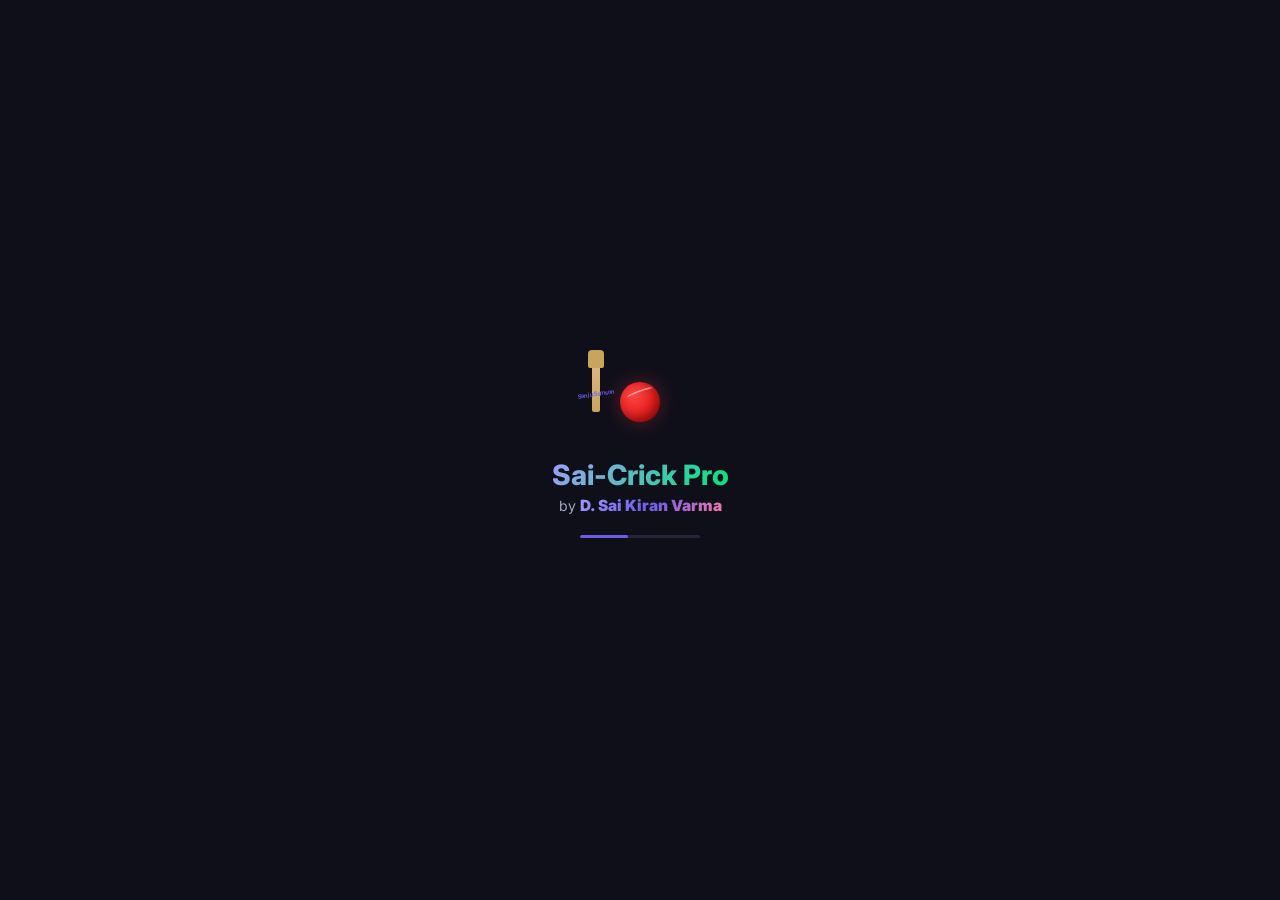
==== commit 10d4b0d8: "Add files via upload" ====
--- a/index.html
+++ b/index.html
@@ -292,8 +292,13 @@
                 <label>Team Name</label>
                 <input type="text" id="new-team-name" placeholder="Enter team name">
               </div>
+              <!-- Pick from saved players -->
               <div class="form-group">
-                <label>Add Players</label>
+                <label>Pick Saved Players</label>
+                <div id="saved-players-pick" class="player-select-list" style="max-height:180px;overflow-y:auto;margin-bottom:8px"></div>
+              </div>
+              <div class="form-group">
+                <label>Or Add New Player</label>
                 <div class="player-add-row">
                   <input type="text" id="quick-player-name" placeholder="Player name">
                   <select id="quick-player-role">
@@ -335,9 +340,20 @@
               <label class="toggle"><input type="checkbox" id="xi-solo-batting"><span class="slider"></span></label>
             </div>
             <div id="playing-xi-list" class="player-select-list"></div>
+            <!-- Pick from saved players DB -->
             <div class="form-group" style="margin-top:12px;">
+              <label>Add Saved Player</label>
               <div class="player-add-row">
-                <input type="text" id="xi-add-name" placeholder="Add new player">
+                <select id="xi-saved-player" style="flex:1"></select>
+                <button class="icon-btn accent" onclick="Match.addSavedPlayerToXI()">
+                  <span class="material-icons-round">person_add</span>
+                </button>
+              </div>
+            </div>
+            <div class="form-group" style="margin-top:8px;">
+              <label>Or Add New Player</label>
+              <div class="player-add-row">
+                <input type="text" id="xi-add-name" placeholder="Player name">
                 <select id="xi-add-role">
                   <option value="batsman">Bat</option>
                   <option value="bowler">Bowl</option>
--- a/css/app.css
+++ b/css/app.css
@@ -421,7 +421,7 @@
 .team-select-card .team-details p { font-size: 12px; color: var(--text-muted); }
 
 /* Player select list */
-.player-select-list { display: flex; flex-direction: column; gap: 6px; max-height: 350px; overflow-y: auto; }
+.player-select-list { display: flex; flex-direction: column; gap: 6px; }
 .player-select-item {
   display: flex; align-items: center; gap: 10px;
   padding: 10px 12px; background: var(--bg-surface);
@@ -581,16 +581,22 @@
 .modal-content {
   width: 100%; max-width: 480px;
   background: var(--bg-card); border-radius: var(--radius) var(--radius) 0 0;
-  max-height: 85vh; overflow-y: auto; animation: slide-up 0.3s;
+  max-height: 85vh; display: flex; flex-direction: column;
+  animation: slide-up 0.3s;
 }
 .modal-content.full-height { max-height: 92vh; }
 .modal-header {
   display: flex; justify-content: space-between; align-items: center;
   padding: 16px; border-bottom: 1px solid var(--border);
-  position: sticky; top: 0; background: var(--bg-card); z-index: 1;
+  background: var(--bg-card); z-index: 1; flex-shrink: 0;
 }
 .modal-header h3 { font-size: 18px; font-weight: 700; }
-.modal-body { padding: 16px; }
+.modal-body {
+  padding: 16px; overflow-y: auto; flex: 1;
+  -webkit-overflow-scrolling: touch;
+  overscroll-behavior: contain;
+  padding-bottom: calc(16px + var(--safe-bottom));
+}
 
 @keyframes fade-in { from { opacity: 0; } }
 @keyframes slide-up { from { transform: translateY(100%); } }
@@ -1005,3 +1011,154 @@
   color: var(--text-muted) !important;
 }
 .match-more-btn:hover { color: var(--primary) !important; }
+
+/* ═══════════════════════════════════════
+   TOURNAMENT STYLES
+═══════════════════════════════════════ */
+.tournament-card {
+  background: var(--bg-card);
+  border: 1px solid var(--border);
+  border-radius: var(--radius-sm);
+  padding: 14px 16px;
+  margin-bottom: 12px;
+  cursor: pointer;
+  transition: border-color 0.2s;
+}
+.tournament-card:hover { border-color: var(--primary); }
+
+.tc-header { display: flex; align-items: center; gap: 8px; margin-bottom: 6px; }
+.tc-type-badge {
+  background: var(--primary-muted, rgba(108,92,231,0.2));
+  color: var(--primary);
+  font-size: 10px; font-weight: 700;
+  padding: 2px 8px; border-radius: 20px;
+}
+.tc-status { font-size: 11px; font-weight: 700; margin-left: auto; }
+.tc-status.active { color: #00e676; }
+.tc-status.completed { color: var(--text-muted); }
+.tc-name { font-size: 18px; font-weight: 800; margin-bottom: 4px; }
+.tc-meta { font-size: 12px; color: var(--text-muted); margin-bottom: 10px; }
+.tc-actions { display: flex; gap: 8px; }
+
+.tw-step { display: none; }
+.tw-step.active { display: block; }
+
+.tw-type-btn.active { background: var(--primary); color: #fff; }
+
+.tw-team-chip {
+  display: flex; align-items: center; gap: 10px;
+  background: var(--bg-card2); border-radius: var(--radius-xs);
+  padding: 8px 12px; margin-bottom: 6px;
+}
+.tw-team-num {
+  width: 24px; height: 24px; border-radius: 50%;
+  background: var(--primary); color: #fff;
+  display: flex; align-items: center; justify-content: center;
+  font-size: 11px; font-weight: 700; flex-shrink: 0;
+}
+
+.tw-round-header {
+  background: linear-gradient(90deg, var(--primary), var(--primary-light, #a29bfe));
+  color: #fff; font-weight: 700; font-size: 12px;
+  padding: 6px 12px; border-radius: var(--radius-xs);
+  margin: 10px 0 6px;
+}
+
+.tw-fixture-row {
+  background: var(--bg-card2); border-radius: var(--radius-xs);
+  padding: 8px 12px; margin-bottom: 6px;
+  display: flex; flex-direction: column; gap: 6px;
+}
+.tw-fixture-teams { font-weight: 600; font-size: 14px; }
+.tw-fixture-meta { display: flex; gap: 8px; }
+.tw-fixture-meta input[type="date"],
+.tw-fixture-meta input[type="time"] {
+  background: var(--bg-card); border: 1px solid var(--border);
+  color: var(--text-primary); border-radius: 6px;
+  padding: 4px 6px; font-size: 11px;
+}
+
+/* Tournament Detail */
+.tc-detail-header {
+  background: var(--gradient-hero, linear-gradient(135deg, #6C5CE7, #a29bfe));
+  padding: 16px 20px; color: #fff;
+}
+.tc-detail-name { font-size: 22px; font-weight: 800; }
+.tc-detail-meta { font-size: 12px; opacity: 0.85; margin: 4px 0 10px; }
+.tc-detail-actions { display: flex; gap: 8px; }
+
+.td-tab-bar {
+  display: flex; border-bottom: 2px solid var(--border);
+  background: var(--bg-card); position: sticky; top: 56px; z-index: 10;
+}
+.td-tab {
+  flex: 1; padding: 12px; background: none; border: none;
+  color: var(--text-muted); font-weight: 600; font-size: 13px;
+  border-bottom: 3px solid transparent; cursor: pointer; transition: all 0.2s;
+}
+.td-tab.active { color: var(--primary); border-bottom-color: var(--primary); }
+
+.td-tab-content { display: none; }
+.td-tab-content.active { display: block; }
+
+.tf-card {
+  background: var(--bg-card); border: 1px solid var(--border);
+  border-radius: var(--radius-xs); padding: 10px 14px; margin-bottom: 8px;
+}
+.tf-card.completed { border-left: 3px solid #00e676; }
+.tf-header { display: flex; justify-content: space-between; margin-bottom: 6px; font-size: 11px; color: var(--text-muted); }
+.tf-teams { display: flex; align-items: center; gap: 8px; font-weight: 600; margin-bottom: 6px; }
+.tf-vs { color: var(--text-muted); font-size: 12px; }
+.tf-result { font-size: 12px; color: #00e676; font-weight: 700; margin-bottom: 6px; }
+
+.standings-table { width: 100%; }
+.standings-top { background: rgba(255, 215, 0, 0.1); }
+.standings-top td:first-child::before { content: '🏆 '; }
+
+.btn-small-action.danger { color: var(--danger); border-color: var(--danger); }
+
+/* ═══════════════════════════════════════
+   MOBILE PERFORMANCE & TOUCH FIXES
+═══════════════════════════════════════ */
+/* Hardware acceleration for animations */
+.modal-content, .coin, .splash-ball, .splash-bat, .loader-bar {
+  will-change: transform;
+}
+
+/* Ensure buttons inside modals are always reachable */
+.modal-body .btn-primary,
+.modal-body .btn-secondary {
+  flex-shrink: 0;
+  margin-top: 12px;
+}
+
+/* Fix iOS input zoom — keep font at 16px minimum */
+.modal-body input[type="text"],
+.modal-body input[type="number"],
+.modal-body input[type="date"],
+.modal-body select {
+  font-size: 16px;
+}
+
+/* Smooth touch interactions */
+button, .action-card, .match-card, .player-card, .team-select-card, .player-select-item {
+  -webkit-tap-highlight-color: transparent;
+  touch-action: manipulation;
+}
+
+/* Prevent body scroll when modal is open */
+body.modal-open {
+  overflow: hidden;
+  touch-action: none;
+}
+
+/* Better scrollbar for modal on mobile */
+.modal-body::-webkit-scrollbar { width: 3px; }
+.modal-body::-webkit-scrollbar-thumb { background: var(--primary); border-radius: 3px; }
+
+/* Safe area padding for bottom-sheet modals on notched phones */
+@supports (padding-bottom: env(safe-area-inset-bottom)) {
+  .modal-body { padding-bottom: calc(20px + env(safe-area-inset-bottom)); }
+  .bottom-nav { padding-bottom: env(safe-area-inset-bottom); }
+  .scoring-controls { padding-bottom: calc(12px + env(safe-area-inset-bottom)); }
+}
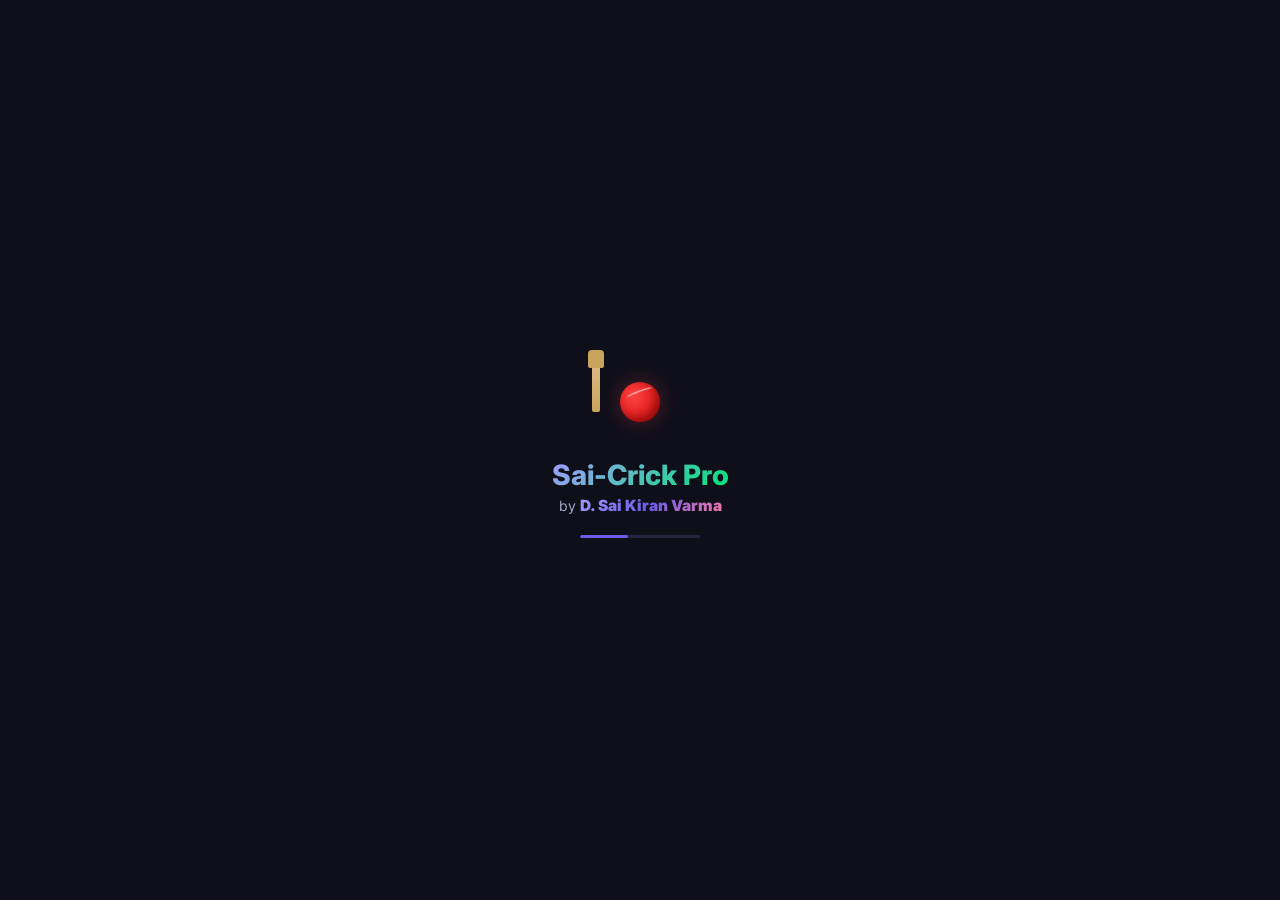
==== commit 4139a798: "Add files via upload" ====
--- a/index.html
+++ b/index.html
@@ -32,7 +32,7 @@
     <div class="splash-content">
       <div class="splash-cricket-anim">
         <div class="splash-ball"></div>
-        <div class="splash-bat"><span class="bat-sig">Sanju Samson</span></div>
+        <div class="splash-bat"></div>
       </div>
       <h1>Sai-Crick Pro</h1>
       <p>by <strong class="sk-name">D. Sai Kiran Varma</strong></p>
@@ -79,7 +79,7 @@
           <div class="hero-content">
             <div class="splash-cricket-anim" style="margin-bottom:4px">
               <div class="splash-ball"></div>
-              <div class="splash-bat"><span class="bat-sig">Sanju Samson</span></div>
+              <div class="splash-bat"></div>
             </div>
             <h2>Sai-Crick Pro</h2>
             <p class="hero-tagline">Professional Cricket Scoring</p>
@@ -794,7 +794,7 @@
             <div class="about-card">
               <div class="splash-cricket-anim" style="margin:0 auto 8px">
                 <div class="splash-ball"></div>
-                <div class="splash-bat"><span class="bat-sig">Sanju Samson</span></div>
+                <div class="splash-bat"></div>
               </div>
               <h3>Sai-Crick Pro</h3>
               <p style="color:var(--text-muted);font-size:12px">Version 2.0</p>
@@ -1064,6 +1064,19 @@
 
     <!-- Toast -->
     <div id="toast" class="toast hidden"></div>
+
+    <!-- Install Prompt Banner -->
+    <div id="install-banner" class="install-banner hidden">
+      <div class="install-banner-content">
+        <span class="material-icons-round" style="font-size:28px">get_app</span>
+        <div class="install-banner-text">
+          <strong>Install Sai-Crick Pro</strong>
+          <small id="install-banner-hint">Add to home screen for the best experience!</small>
+        </div>
+        <button id="install-banner-btn" class="install-banner-action" onclick="App.installApp()">Install</button>
+        <button class="install-banner-close" onclick="App.dismissInstall()">&times;</button>
+      </div>
+    </div>
   </div>
 
   <!-- CDN Libraries -->
--- a/css/app.css
+++ b/css/app.css
@@ -595,7 +595,7 @@
   padding: 16px; overflow-y: auto; flex: 1;
   -webkit-overflow-scrolling: touch;
   overscroll-behavior: contain;
-  padding-bottom: calc(16px + var(--safe-bottom));
+  padding-bottom: calc(32px + var(--safe-bottom));
 }
 
 @keyframes fade-in { from { opacity: 0; } }
@@ -1118,6 +1118,38 @@
 .btn-small-action.danger { color: var(--danger); border-color: var(--danger); }
 
 /* ═══════════════════════════════════════
+   INSTALL PROMPT BANNER
+═══════════════════════════════════════ */
+.install-banner {
+  position: fixed; bottom: 0; left: 0; right: 0;
+  z-index: 900; animation: slide-up 0.4s;
+}
+.install-banner.hidden { display: none; }
+.install-banner-content {
+  display: flex; align-items: center; gap: 10px;
+  max-width: 480px; margin: 0 auto;
+  padding: 14px 16px;
+  background: linear-gradient(135deg, #6C5CE7, #00B894);
+  color: #fff;
+  border-radius: var(--radius) var(--radius) 0 0;
+  box-shadow: 0 -4px 20px rgba(0,0,0,0.4);
+}
+.install-banner-text { flex: 1; }
+.install-banner-text strong { display: block; font-size: 14px; }
+.install-banner-text small { font-size: 11px; opacity: 0.85; }
+.install-banner-action {
+  padding: 8px 20px; border: 2px solid #fff; border-radius: 24px;
+  background: rgba(255,255,255,0.15); color: #fff;
+  font-size: 13px; font-weight: 700; cursor: pointer;
+  white-space: nowrap;
+}
+.install-banner-action:active { background: rgba(255,255,255,0.3); }
+.install-banner-close {
+  background: none; border: none; color: rgba(255,255,255,0.7);
+  font-size: 22px; cursor: pointer; padding: 0 4px; line-height: 1;
+}
+
+/* ═══════════════════════════════════════
    MOBILE PERFORMANCE & TOUCH FIXES
 ═══════════════════════════════════════ */
 /* Hardware acceleration for animations */
@@ -1130,6 +1162,14 @@
 .modal-body .btn-secondary {
   flex-shrink: 0;
   margin-top: 12px;
+  position: relative;
+  z-index: 2;
+}
+
+/* Extra space after last button so it's fully visible when scrolled */
+.modal-body .btn-primary:last-child,
+.modal-body .btn-secondary:last-child {
+  margin-bottom: 16px;
 }
 
 /* Fix iOS input zoom — keep font at 16px minimum */
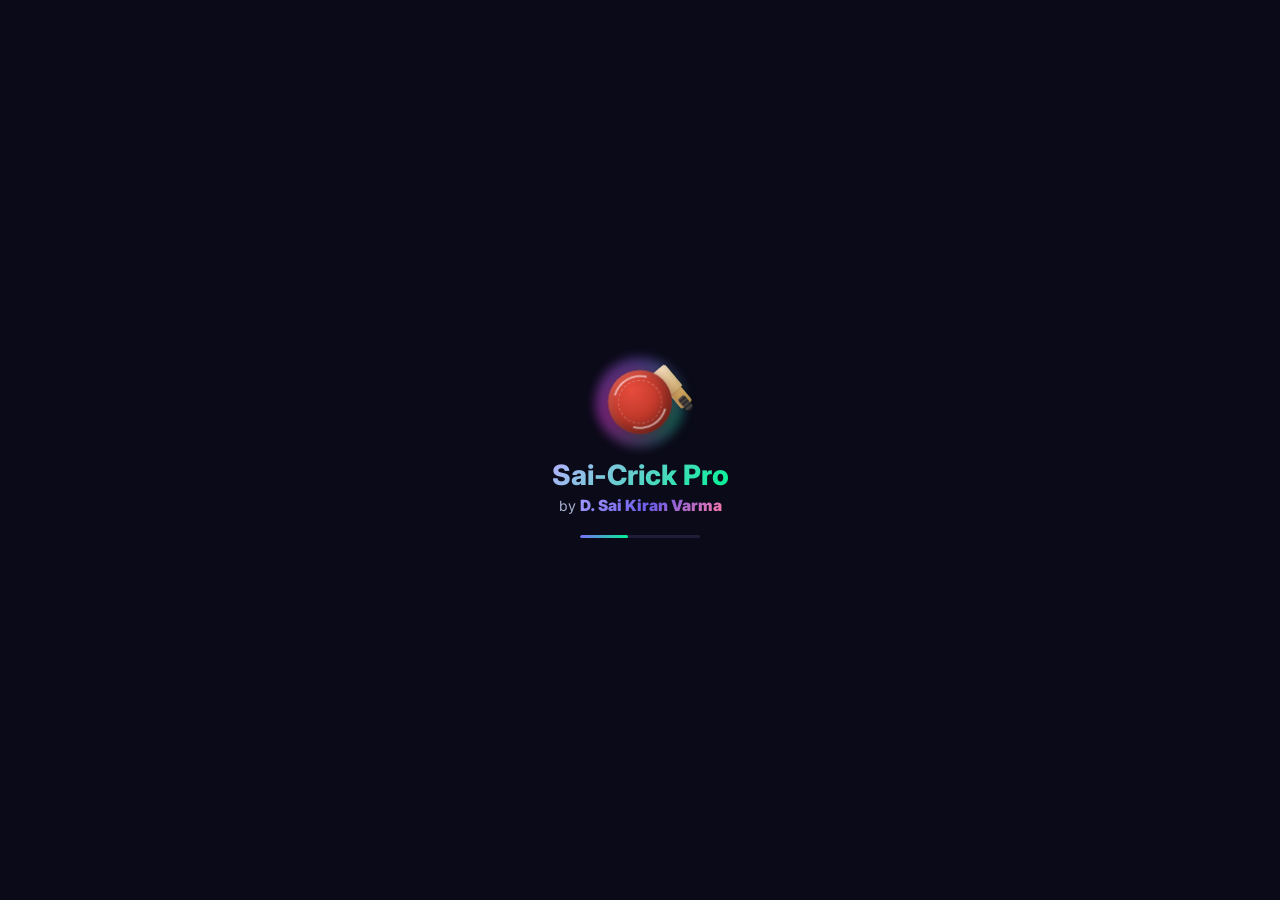
==== commit ec67d555: "Add files via upload" ====
--- a/index.html
+++ b/index.html
@@ -77,14 +77,14 @@
         <div class="home-hero">
           <div class="hero-bg"></div>
           <div class="hero-content">
-            <div class="splash-cricket-anim" style="margin-bottom:4px">
+            <div class="splash-cricket-anim hero-anim" style="margin-bottom:8px">
               <div class="splash-ball"></div>
               <div class="splash-bat"></div>
             </div>
             <h2>Sai-Crick Pro</h2>
             <p class="hero-tagline">Professional Cricket Scoring</p>
             <div class="hero-author-block">
-              <span class="material-icons-round" style="font-size:14px;color:#A29BFE">verified</span>
+              <span class="material-icons-round" style="font-size:15px;color:#FFD700">verified</span>
               <span class="hero-author-name">D. Sai Kiran Varma</span>
             </div>
           </div>
--- a/css/app.css
+++ b/css/app.css
@@ -1,30 +1,35 @@
 :root {
-  --primary: #6C5CE7;
-  --primary-dark: #5A4BD1;
-  --primary-light: #A29BFE;
-  --accent: #00E676;
-  --accent-dark: #00C853;
-  --danger: #FF5252;
-  --danger-light: #FF6B6B;
-  --warning: #FFB74D;
-  --bg-dark: #0F0F1A;
-  --bg-card: #1A1A2E;
-  --bg-card2: #252540;
-  --bg-surface: #1E1E35;
-  --text-primary: #ffffff;
-  --text-secondary: #9FA8C4;
+  --primary: #7C6CF7;
+  --primary-dark: #6A5AE0;
+  --primary-light: #B8B0FF;
+  --accent: #00F593;
+  --accent-dark: #00D87A;
+  --danger: #FF5E5E;
+  --danger-light: #FF7B7B;
+  --warning: #FFC85C;
+  --info: #00D4FF;
+  --bg-dark: #0A0A18;
+  --bg-card: #151528;
+  --bg-card2: #1E1E38;
+  --bg-surface: #1A1A30;
+  --text-primary: #F0F0FF;
+  --text-secondary: #A8B0D0;
   --text-muted: #6B7394;
-  --border: #2D2D50;
-  --four-color: #00B8D4;
-  --six-color: #E040FB;
-  --wicket-color: #FF5252;
+  --border: #2A2A4A;
+  --four-color: #00D4FF;
+  --six-color: #FF6BF5;
+  --wicket-color: #FF5E5E;
   --dot-color: #4A4A6A;
-  --shadow: 0 2px 16px rgba(0,0,0,0.4);
+  --shadow: 0 4px 20px rgba(0,0,0,0.5);
   --radius: 14px;
   --radius-sm: 10px;
   --radius-xs: 6px;
-  --gradient-primary: linear-gradient(135deg, #6C5CE7, #00B894);
-  --gradient-hero: linear-gradient(135deg, #6C5CE7 0%, #00B894 40%, #E040FB 100%);
+  --gradient-primary: linear-gradient(135deg, #7C6CF7, #00F593);
+  --gradient-hero: linear-gradient(135deg, #7C6CF7 0%, #00C9A7 35%, #FF6BF5 70%, #FFC85C 100%);
+  --gradient-card: linear-gradient(145deg, rgba(124,108,247,0.08), rgba(0,245,147,0.05));
+  --gradient-accent: linear-gradient(135deg, #00D4FF, #7C6CF7);
+  --glow-primary: 0 0 20px rgba(124,108,247,0.3);
+  --glow-accent: 0 0 20px rgba(0,245,147,0.25);
   --safe-top: env(safe-area-inset-top, 0px);
   --safe-bottom: env(safe-area-inset-bottom, 0px);
 }
@@ -53,7 +58,7 @@
 .splash-content h1 { font-size: 28px; font-weight: 800; background: linear-gradient(135deg, var(--primary-light), var(--accent)); -webkit-background-clip: text; -webkit-text-fill-color: transparent; }
 .splash-content p { color: var(--text-secondary); margin-top: 4px; font-size: 14px; }
 .splash-loader { width: 120px; height: 3px; background: var(--bg-card2); border-radius: 3px; margin: 20px auto 0; overflow: hidden; }
-.loader-bar { width: 40%; height: 100%; background: var(--primary); border-radius: 3px; animation: loading 1s ease-in-out infinite; }
+.loader-bar { width: 40%; height: 100%; background: var(--gradient-primary); border-radius: 3px; animation: loading 1s ease-in-out infinite; }
 @keyframes loading { 0% { transform: translateX(-100%); } 100% { transform: translateX(350%); } }
 @keyframes bounce { 0%,100% { transform: translateY(0); } 50% { transform: translateY(-10px); } }
 
@@ -71,8 +76,8 @@
   display: flex; align-items: center; gap: 8px;
   padding: 8px 12px;
   padding-top: calc(8px + var(--safe-top));
-  background: var(--bg-card);
-  border-bottom: 1px solid var(--border);
+  background: linear-gradient(180deg, var(--bg-card) 0%, var(--bg-dark) 100%);
+  border-bottom: 1px solid rgba(124,108,247,0.2);
   min-height: 52px; z-index: 100;
 }
 .top-title { flex: 1; font-size: 18px; font-weight: 700; }
@@ -114,19 +119,26 @@
 
 /* Bottom Nav */
 .bottom-nav {
-  display: flex; background: var(--bg-card);
-  border-top: 1px solid var(--border);
+  display: flex; background: linear-gradient(0deg, var(--bg-card) 0%, rgba(21,21,40,0.95) 100%);
+  border-top: 1px solid rgba(124,108,247,0.15);
   padding-bottom: var(--safe-bottom);
   z-index: 100;
+  backdrop-filter: blur(12px);
 }
 .nav-item {
   flex: 1; display: flex; flex-direction: column; align-items: center;
   padding: 8px 0 6px; border: none; background: none;
   color: var(--text-muted); font-size: 10px; gap: 2px; cursor: pointer;
-  transition: color 0.2s;
+  transition: color 0.2s, transform 0.15s;
+  position: relative;
 }
 .nav-item .material-icons-round { font-size: 24px; }
 .nav-item.active { color: var(--primary-light); }
+.nav-item.active::after {
+  content: ''; position: absolute; top: 0; left: 50%; transform: translateX(-50%);
+  width: 24px; height: 3px; border-radius: 0 0 3px 3px;
+  background: var(--gradient-primary);
+}
 
 /* Home Screen */
 .home-hero {
@@ -140,8 +152,40 @@
 }
 .hero-content { position: relative; text-align: center; }
 .hero-logo { font-size: 48px; margin-bottom: 8px; }
-.hero-content h2 { font-size: 24px; font-weight: 800; }
-.hero-tagline { color: rgba(255,255,255,0.7); font-size: 13px; margin-top: 4px; }
+.hero-content h2 { font-size: 26px; font-weight: 900; text-shadow: 0 2px 10px rgba(0,0,0,0.4); letter-spacing: 0.5px; }
+.hero-tagline { color: rgba(255,255,255,0.85); font-size: 13px; margin-top: 4px; font-weight: 500; text-shadow: 0 1px 4px rgba(0,0,0,0.3); }
+
+/* Bigger cricket icon on hero */
+.splash-cricket-anim.hero-anim {
+  width: 100px; height: 100px;
+}
+.hero-anim .splash-ball {
+  width: 78px; height: 78px;
+  box-shadow:
+    inset -8px -8px 16px rgba(0,0,0,0.35),
+    inset 4px 4px 10px rgba(255,255,255,0.15),
+    0 0 30px rgba(231,76,60,0.4),
+    0 6px 16px rgba(0,0,0,0.5);
+}
+.hero-anim .splash-ball::before {
+  width: 62px; height: 62px; border-width: 3px;
+}
+.hero-anim .splash-ball::after {
+  width: 52px; height: 52px; border-width: 2px;
+}
+.hero-anim .splash-bat {
+  width: 16px; height: 52px; top: 4px; right: -2px;
+}
+.hero-anim .splash-bat::before {
+  width: 22px; height: 34px; top: -2px; left: -3px;
+}
+.hero-anim .splash-bat::after {
+  width: 10px; height: 18px; bottom: -8px; left: 3px;
+}
+.hero-anim::before {
+  inset: -6px;
+  filter: blur(8px); opacity: 0.6;
+}
 
 .quick-actions {
   display: grid; grid-template-columns: repeat(2, 1fr); gap: 12px;
@@ -149,14 +193,20 @@
 }
 .action-card {
   display: flex; flex-direction: column; align-items: center; gap: 8px;
-  padding: 18px 12px; background: var(--bg-card);
-  border: 1px solid var(--border); border-radius: var(--radius);
+  padding: 18px 12px; background: var(--gradient-card);
+  border: 1px solid rgba(124,108,247,0.15); border-radius: var(--radius);
   color: var(--text-primary); font-size: 13px; font-weight: 600;
-  cursor: pointer;
-}
-.action-card .material-icons-round { font-size: 28px; color: var(--primary-light); }
-.action-card.primary { background: var(--primary); border-color: var(--primary); }
-.action-card.primary .material-icons-round { color: white; }
+  cursor: pointer; position: relative; overflow: hidden;
+  transition: transform 0.15s, box-shadow 0.2s;
+}
+.action-card::before {
+  content: ''; position: absolute; inset: 0;
+  background: radial-gradient(circle at 50% 0%, rgba(124,108,247,0.12) 0%, transparent 70%);
+  pointer-events: none;
+}
+.action-card .material-icons-round { font-size: 28px; color: var(--primary-light); filter: drop-shadow(0 0 6px rgba(124,108,247,0.4)); }
+.action-card.primary { background: linear-gradient(135deg, #7C6CF7, #5A4BD1); border-color: rgba(124,108,247,0.5); box-shadow: var(--glow-primary); }
+.action-card.primary .material-icons-round { color: white; filter: none; }
 .action-card:active { transform: scale(0.97); }
 
 .section-header {
@@ -169,9 +219,10 @@
 /* Match List */
 .match-list { display: flex; flex-direction: column; gap: 10px; padding-bottom: 16px; }
 .match-card {
-  background: var(--bg-card); border: 1px solid var(--border);
+  background: var(--gradient-card); border: 1px solid rgba(124,108,247,0.12);
   border-radius: var(--radius); padding: 14px; cursor: pointer;
-  transition: transform 0.15s;
+  transition: transform 0.15s, box-shadow 0.2s;
+  border-left: 3px solid var(--primary);
 }
 .match-card:active { transform: scale(0.98); }
 .match-card-header { display: flex; justify-content: space-between; align-items: center; margin-bottom: 8px; }
@@ -180,13 +231,15 @@
 .match-card-teams { display: flex; flex-direction: column; gap: 6px; }
 .match-team-row { display: flex; justify-content: space-between; align-items: center; }
 .match-team-name { font-size: 14px; font-weight: 600; }
-.match-team-score { font-size: 14px; font-weight: 700; color: var(--primary-light); }
-.match-result { font-size: 12px; color: var(--accent); font-weight: 600; margin-top: 6px; }
+.match-team-score { font-size: 14px; font-weight: 700; color: var(--info); }
+.match-result { font-size: 12px; color: var(--accent); font-weight: 600; margin-top: 6px; background: rgba(0,245,147,0.1); padding: 3px 8px; border-radius: 6px; display: inline-block; }
 .match-venue { font-size: 11px; color: var(--text-muted); margin-top: 4px; }
 .match-status-live {
-  display: inline-block; font-size: 10px; color: var(--danger-light);
+  display: inline-flex; align-items: center; gap: 3px;
+  font-size: 10px; color: #FF5E5E;
   font-weight: 700; text-transform: uppercase;
   animation: blink 1.5s infinite;
+  background: rgba(255,94,94,0.12); padding: 2px 8px; border-radius: 10px;
 }
 @keyframes blink { 0%,100% { opacity: 1; } 50% { opacity: 0.4; } }
 
@@ -197,16 +250,17 @@
   background: var(--bg-card); color: var(--text-secondary);
   font-size: 13px; font-weight: 500; white-space: nowrap; cursor: pointer;
 }
-.filter-chip.active { background: var(--primary); color: white; border-color: var(--primary); }
+.filter-chip.active { background: linear-gradient(135deg, #7C6CF7, #6A5AE0); color: white; border-color: rgba(124,108,247,0.5); box-shadow: 0 2px 8px rgba(124,108,247,0.3); }
 
 /* Buttons */
 .btn-primary {
   display: flex; align-items: center; justify-content: center; gap: 8px;
-  padding: 12px 24px; background: var(--primary); color: white;
+  padding: 12px 24px; background: linear-gradient(135deg, #7C6CF7, #6A5AE0); color: white;
   border: none; border-radius: var(--radius-sm); font-size: 14px;
-  font-weight: 600; cursor: pointer; transition: background 0.2s;
-}
-.btn-primary:active { background: var(--primary-dark); }
+  font-weight: 600; cursor: pointer; transition: background 0.2s, box-shadow 0.2s;
+  box-shadow: 0 2px 12px rgba(124,108,247,0.35);
+}
+.btn-primary:active { background: var(--primary-dark); box-shadow: none; }
 .btn-secondary {
   display: flex; align-items: center; justify-content: center; gap: 8px;
   padding: 12px 24px; background: var(--bg-card2); color: var(--text-primary);
@@ -635,7 +689,8 @@
 
 /* ===== COIN TOSS ===== */
 .coin-toss-section {
-  background: var(--bg-card); border-radius: var(--radius);
+  background: var(--gradient-card); border: 1px solid rgba(124,108,247,0.12);
+  border-radius: var(--radius);
   padding: 16px; margin-bottom: 16px; text-align: center;
 }
 .coin-toss-section h3 { font-size: 15px; font-weight: 700; margin-bottom: 12px; }
@@ -692,43 +747,88 @@
 }
 .author-badge .material-icons-round { font-size: 14px; }
 
-/* ===== CSS SPLASH ANIMATION ===== */
+/* ===== CRICKET LOGO ANIMATION ===== */
 .splash-cricket-anim {
   width: 80px; height: 80px; position: relative; margin: 0 auto 16px;
-}
+  display: flex; align-items: center; justify-content: center;
+}
+/* Outer glow ring */
+.splash-cricket-anim::before {
+  content: ''; position: absolute; inset: -4px;
+  border-radius: 50%;
+  background: conic-gradient(from 0deg, #6C5CE7, #00B894, #E040FB, #6C5CE7);
+  animation: logo-ring-spin 4s linear infinite;
+  opacity: 0.5; filter: blur(6px);
+}
+/* Ball container */
 .splash-ball {
-  width: 40px; height: 40px; border-radius: 50%;
-  background: radial-gradient(circle at 35% 35%, #ff4444, #cc0000);
-  position: absolute; top: 20px; left: 20px;
-  box-shadow: inset -4px -4px 8px rgba(0,0,0,0.3), 0 0 20px rgba(255,68,68,0.3);
-  animation: splash-ball-bounce 1.2s ease-in-out infinite;
-}
+  width: 64px; height: 64px; border-radius: 50%;
+  background: radial-gradient(circle at 38% 32%, #e74c3c 0%, #c0392b 50%, #922b21 100%);
+  position: relative; z-index: 2;
+  box-shadow:
+    inset -6px -6px 12px rgba(0,0,0,0.35),
+    inset 3px 3px 8px rgba(255,255,255,0.15),
+    0 0 24px rgba(231,76,60,0.3),
+    0 4px 12px rgba(0,0,0,0.4);
+  animation: logo-pulse 2.5s ease-in-out infinite;
+}
+/* Primary seam line */
+.splash-ball::before {
+  content: ''; position: absolute;
+  top: 50%; left: 50%;
+  width: 50px; height: 50px;
+  border: 2.5px solid transparent;
+  border-top-color: rgba(255,255,255,0.55);
+  border-bottom-color: rgba(255,255,255,0.55);
+  border-radius: 50%;
+  transform: translate(-50%,-50%) rotate(-30deg);
+}
+/* Stitch marks */
 .splash-ball::after {
-  content: ''; position: absolute; top: 8px; left: 6px;
-  width: 28px; height: 4px; border-top: 2px solid rgba(255,255,255,0.5);
-  border-radius: 50%; transform: rotate(-20deg);
-}
+  content: ''; position: absolute;
+  top: 50%; left: 50%;
+  width: 42px; height: 42px;
+  border: 1.5px dashed rgba(255,255,255,0.25);
+  border-radius: 50%;
+  transform: translate(-50%,-50%) rotate(60deg);
+}
+/* Bat — proper cricket bat behind ball */
 .splash-bat {
-  width: 8px; height: 50px;
-  background: linear-gradient(to bottom, #deb887, #c8a45c);
-  position: absolute; bottom: 0; right: 8px;
-  border-radius: 3px 3px 2px 2px;
-  transform-origin: bottom center;
-  animation: splash-bat-swing 1.2s ease-in-out infinite;
-}
+  position: absolute; z-index: 1;
+  width: 14px; height: 44px;
+  background: linear-gradient(180deg, #F5DEB3 0%, #DEB887 30%, #C8A45C 70%, #B8944C 100%);
+  border-radius: 2px 2px 3px 3px;
+  transform: rotate(-40deg);
+  top: 4px; right: 0px;
+  box-shadow: 2px 2px 6px rgba(0,0,0,0.4), inset 1px 0 2px rgba(255,255,255,0.2);
+}
+/* Bat blade — wider top portion */
 .splash-bat::before {
-  content: ''; position: absolute; top: -12px; left: -4px;
-  width: 16px; height: 18px; background: #c8a45c;
-  border-radius: 4px 4px 2px 2px;
-}
-@keyframes splash-ball-bounce {
-  0%, 100% { transform: translate(0, 0) scale(1); }
-  50% { transform: translate(-8px, -15px) scale(0.9); }
-}
-@keyframes splash-bat-swing {
-  0%, 100% { transform: rotate(0deg); }
-  40% { transform: rotate(-30deg); }
-  60% { transform: rotate(10deg); }
+  content: ''; position: absolute;
+  top: -2px; left: -2px;
+  width: 18px; height: 28px;
+  background: linear-gradient(180deg, #F7E8C8 0%, #E8D5A8 40%, #D4B878 100%);
+  border-radius: 3px 3px 1px 1px;
+  box-shadow: inset -2px 0 4px rgba(0,0,0,0.1), inset 2px 0 4px rgba(255,255,255,0.15), 1px 0 3px rgba(0,0,0,0.2);
+}
+/* Bat grip — rubber wrapped handle */
+.splash-bat::after {
+  content: ''; position: absolute;
+  bottom: -6px; left: 3px; width: 8px; height: 16px;
+  background: repeating-linear-gradient(0deg, #2a2a2a 0px, #2a2a2a 2px, #444 2px, #444 4px);
+  border-radius: 2px 2px 4px 4px;
+  box-shadow: 0 2px 3px rgba(0,0,0,0.3);
+}
+/* Stumps accent */
+.bat-sig {
+  display: none; /* Remove old Sanju Samson text */
+}
+@keyframes logo-ring-spin {
+  to { transform: rotate(360deg); }
+}
+@keyframes logo-pulse {
+  0%, 100% { transform: scale(1); }
+  50% { transform: scale(1.04); }
 }
 
 /* ===== INSTALL GUIDE ===== */
@@ -785,34 +885,13 @@
 }
 .hero-author-name {
   font-size: 15px;
-  font-weight: 800;
-  background: linear-gradient(135deg, #A29BFE, #fd79a8);
-  -webkit-background-clip: text;
-  -webkit-text-fill-color: transparent;
-  background-clip: text;
-  letter-spacing: 0.3px;
-}
-
-/* ═══════════════════════════════════════
-   BAT SIGNATURE — Sanju Samson
-═══════════════════════════════════════ */
-.splash-bat {
-  position: relative;
-}
-.bat-sig {
-  position: absolute;
-  bottom: 30%;
-  left: 50%;
-  transform: translateX(-50%) rotate(-8deg);
-  font-size: 6px;
-  font-weight: 700;
-  color: rgba(108, 92, 231, 0.9);
-  font-family: 'Inter', sans-serif;
-  letter-spacing: -0.3px;
-  white-space: nowrap;
-  pointer-events: none;
-  z-index: 1;
-}
+  font-weight: 900;
+  color: #fff;
+  letter-spacing: 0.5px;
+  text-shadow: 0 1px 8px rgba(0,0,0,0.5), 0 0 20px rgba(255,255,255,0.2);
+}
+
+/* BAT SIGNATURE — hidden */
 
 /* ═══════════════════════════════════════
    WEATHER WIDGET
@@ -833,12 +912,20 @@
   font-size: 13px;
 }
 .weather-card {
-  background: linear-gradient(135deg, rgba(108,92,231,0.15), rgba(0,184,148,0.1));
-  border: 1px solid rgba(108,92,231,0.25);
+  background: linear-gradient(135deg, rgba(124,108,247,0.18), rgba(0,212,255,0.08), rgba(0,245,147,0.06));
+  border: 1px solid rgba(124,108,247,0.25);
   border-radius: var(--radius);
   padding: 12px 14px;
   backdrop-filter: blur(10px);
-}
+  cursor: pointer;
+  transition: box-shadow 0.2s;
+}
+.weather-card:active { box-shadow: var(--glow-primary); }
+.weather-place {
+  font-size: 11px; color: var(--info); font-weight: 600;
+  margin-bottom: 6px; display: flex; align-items: center; gap: 4px;
+}
+.weather-place .material-icons-round { font-size: 13px; }
 .weather-main {
   display: flex;
   align-items: center;
@@ -886,10 +973,37 @@
   border-radius: var(--radius-xs);
   text-align: center;
 }
-.weather-good { background: rgba(0,230,118,0.15); color: #00E676; }
-.weather-bad  { background: rgba(255,82,82,0.15);  color: #FF5252; }
-.weather-warn { background: rgba(255,183,77,0.15); color: #FFB74D; }
-.weather-ok   { background: rgba(162,155,254,0.15);color: #A29BFE; }
+.weather-good { background: rgba(0,245,147,0.15); color: var(--accent); }
+.weather-bad  { background: rgba(255,94,94,0.15);  color: var(--danger); }
+.weather-warn { background: rgba(255,200,92,0.15); color: var(--warning); }
+.weather-ok   { background: rgba(184,176,255,0.15);color: var(--primary-light); }
+
+/* 24h Forecast Panel */
+.weather-forecast {
+  margin-top: 10px; padding-top: 10px;
+  border-top: 1px solid rgba(124,108,247,0.15);
+  display: none;
+}
+.weather-forecast.open { display: block; }
+.weather-forecast-title {
+  font-size: 11px; font-weight: 700; color: var(--text-secondary);
+  text-transform: uppercase; letter-spacing: 0.5px; margin-bottom: 8px;
+  display: flex; align-items: center; justify-content: space-between;
+}
+.weather-forecast-scroll {
+  display: flex; gap: 6px; overflow-x: auto;
+  padding-bottom: 4px; -webkit-overflow-scrolling: touch;
+}
+.weather-hour-card {
+  flex: 0 0 auto; min-width: 52px; text-align: center;
+  background: rgba(124,108,247,0.1); border-radius: var(--radius-xs);
+  padding: 8px 6px; border: 1px solid rgba(124,108,247,0.1);
+}
+.weather-hour-time { font-size: 10px; color: var(--info); font-weight: 600; margin-bottom: 4px; }
+.weather-hour-icon { font-size: 18px; line-height: 1; margin-bottom: 2px; }
+.weather-hour-temp { font-size: 13px; font-weight: 700; color: #fff; }
+.weather-hour-rain { font-size: 9px; color: var(--text-muted); margin-top: 2px; }
+.weather-tap-hint { font-size: 10px; color: var(--text-muted); text-align: center; margin-top: 4px; }
 
 /* ═══════════════════════════════════════
    UPDATE BANNER
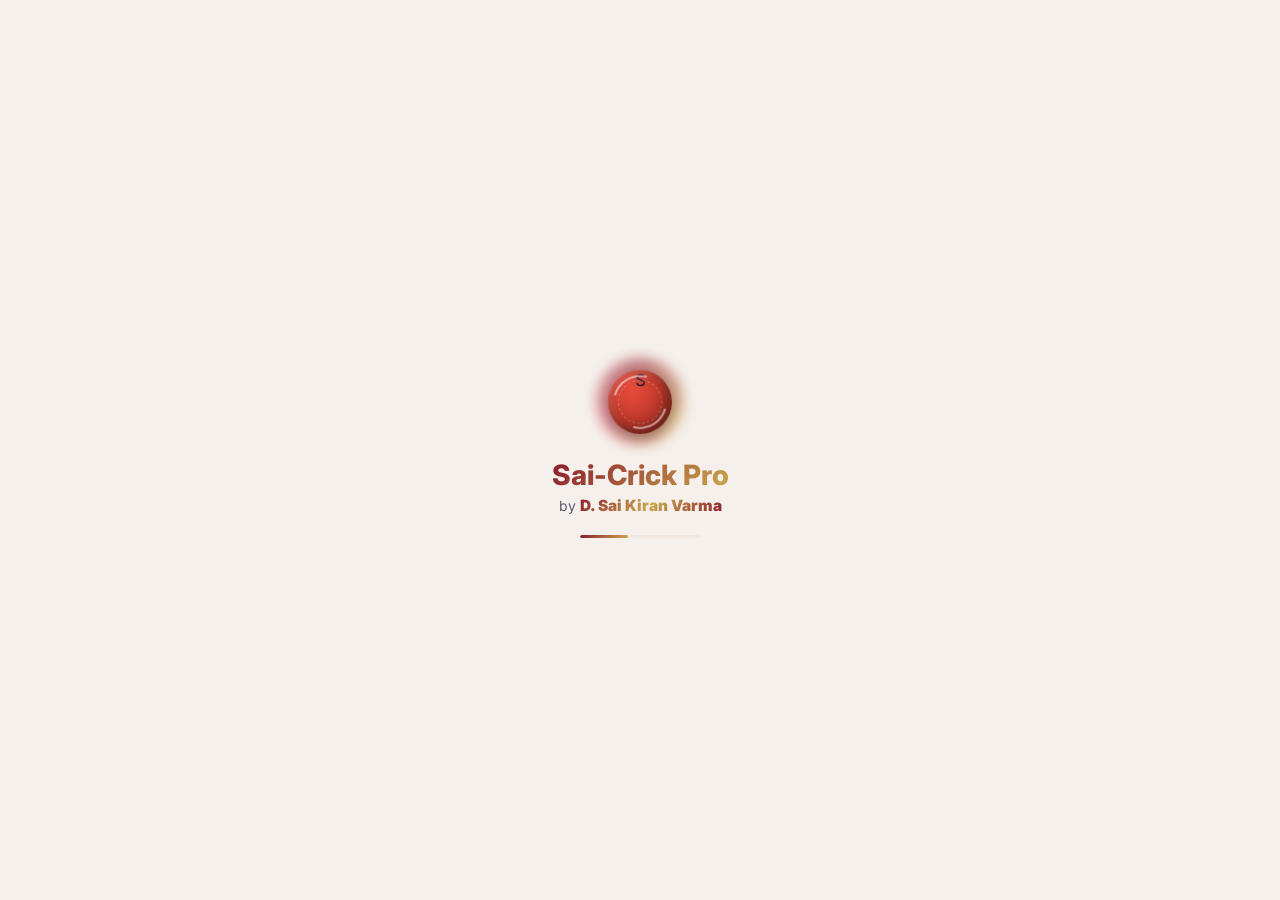
==== commit c3012e21: "Add files via upload" ====
--- a/index.html
+++ b/index.html
@@ -10,7 +10,7 @@
   <!-- Android PWA — critical for fullscreen install -->
   <meta name="mobile-web-app-capable" content="yes">
   <meta name="application-name" content="Sai-Crick Pro">
-  <meta name="theme-color" content="#6C5CE7">
+  <meta name="theme-color" content="#8B1A2B">
   <meta name="description" content="Sai-Crick Pro - Professional Cricket Scoring App by D. Sai Kiran Varma">
   <title>Sai-Crick Pro</title>
   <link rel="manifest" href="manifest.json">
@@ -31,8 +31,7 @@
   <div id="splash-screen" style="display:none">
     <div class="splash-content">
       <div class="splash-cricket-anim">
-        <div class="splash-ball"></div>
-        <div class="splash-bat"></div>
+        <div class="splash-ball"><span class="ball-letter">S</span></div>
       </div>
       <h1>Sai-Crick Pro</h1>
       <p>by <strong class="sk-name">D. Sai Kiran Varma</strong></p>
@@ -78,8 +77,7 @@
           <div class="hero-bg"></div>
           <div class="hero-content">
             <div class="splash-cricket-anim hero-anim" style="margin-bottom:8px">
-              <div class="splash-ball"></div>
-              <div class="splash-bat"></div>
+              <div class="splash-ball"><span class="ball-letter">S</span></div>
             </div>
             <h2>Sai-Crick Pro</h2>
             <p class="hero-tagline">Professional Cricket Scoring</p>
@@ -118,7 +116,11 @@
         <div class="quick-actions">
           <button class="action-card primary" onclick="Match.startNew()">
             <span class="material-icons-round">add_circle</span>
-            <span>New Match</span>
+            <span>New Match +</span>
+          </button>
+          <button class="action-card primary" onclick="Tournament.startCreate()">
+            <span class="material-icons-round">emoji_events</span>
+            <span>New Tournament +</span>
           </button>
           <button class="action-card" id="btn-resume-match" onclick="Match.resumeLive()" style="display:none">
             <span class="material-icons-round">play_circle</span>
@@ -131,10 +133,6 @@
           <button class="action-card" onclick="App.navigate('stats')">
             <span class="material-icons-round">bar_chart</span>
             <span>Statistics</span>
-          </button>
-          <button class="action-card" onclick="App.navigate('tournaments')">
-            <span class="material-icons-round">emoji_events</span>
-            <span>Tournaments</span>
           </button>
         </div>
         <div class="section-header">
@@ -1048,6 +1046,10 @@
         <span class="material-icons-round">sports_cricket</span>
         <span>Matches</span>
       </button>
+      <button class="nav-item" onclick="App.navigate('tournaments')" data-screen="tournaments">
+        <span class="material-icons-round">emoji_events</span>
+        <span>Tourneys</span>
+      </button>
       <button class="nav-item" onclick="App.navigate('players')" data-screen="players">
         <span class="material-icons-round">group</span>
         <span>Players</span>
@@ -1102,22 +1104,48 @@
 
   <script>
     if ('serviceWorker' in navigator) {
+      let refreshing = false;
+
+      // Auto-reload when new SW takes control
+      navigator.serviceWorker.addEventListener('controllerchange', () => {
+        if (!refreshing) {
+          refreshing = true;
+          window.location.reload();
+        }
+      });
+
       navigator.serviceWorker.register('./sw.js').then(reg => {
+        // Check for updates immediately on every page load
+        reg.update().catch(() => {});
+
+        // Also check for updates every 60 seconds while app is open
+        setInterval(() => reg.update().catch(() => {}), 60000);
+
         reg.addEventListener('updatefound', () => {
           const newWorker = reg.installing;
           if (newWorker) {
             newWorker.addEventListener('statechange', () => {
-              if (newWorker.state === 'installed' && navigator.serviceWorker.controller) {
-                document.getElementById('update-banner')?.classList.remove('hidden');
+              if (newWorker.state === 'installed') {
+                if (navigator.serviceWorker.controller) {
+                  // New version ready — show banner briefly then auto-update
+                  const banner = document.getElementById('update-banner');
+                  if (banner) banner.classList.remove('hidden');
+                  // Tell new SW to skip waiting and take over
+                  newWorker.postMessage({ type: 'SKIP_WAITING' });
+                }
               }
             });
           }
         });
       }).catch(() => {});
+
       navigator.serviceWorker.addEventListener('message', e => {
         if (e.data?.type === 'APP_UPDATED') {
-          const banner = document.getElementById('update-banner');
-          if (banner) banner.classList.remove('hidden');
+          // Force reload to get latest assets
+          if (!refreshing) {
+            refreshing = true;
+            window.location.reload();
+          }
         }
       });
     }
--- a/css/app.css
+++ b/css/app.css
@@ -1,35 +1,35 @@
 :root {
-  --primary: #7C6CF7;
-  --primary-dark: #6A5AE0;
-  --primary-light: #B8B0FF;
-  --accent: #00F593;
-  --accent-dark: #00D87A;
-  --danger: #FF5E5E;
-  --danger-light: #FF7B7B;
-  --warning: #FFC85C;
-  --info: #00D4FF;
-  --bg-dark: #0A0A18;
-  --bg-card: #151528;
-  --bg-card2: #1E1E38;
-  --bg-surface: #1A1A30;
-  --text-primary: #F0F0FF;
-  --text-secondary: #A8B0D0;
-  --text-muted: #6B7394;
-  --border: #2A2A4A;
-  --four-color: #00D4FF;
-  --six-color: #FF6BF5;
-  --wicket-color: #FF5E5E;
-  --dot-color: #4A4A6A;
-  --shadow: 0 4px 20px rgba(0,0,0,0.5);
+  --primary: #8B1A2B;
+  --primary-dark: #6E1422;
+  --primary-light: #D4526E;
+  --accent: #C9A84C;
+  --accent-dark: #B8943F;
+  --danger: #D32F2F;
+  --danger-light: #EF5350;
+  --warning: #F5A623;
+  --info: #2196F3;
+  --bg-dark: #F5F0EB;
+  --bg-card: #FFFFFF;
+  --bg-card2: #F0E8E0;
+  --bg-surface: #FAF6F2;
+  --text-primary: #1A1A2E;
+  --text-secondary: #5A5A72;
+  --text-muted: #8E8E9E;
+  --border: #E0D5CC;
+  --four-color: #2196F3;
+  --six-color: #9C27B0;
+  --wicket-color: #D32F2F;
+  --dot-color: #C5BDB5;
+  --shadow: 0 4px 20px rgba(0,0,0,0.08);
   --radius: 14px;
   --radius-sm: 10px;
   --radius-xs: 6px;
-  --gradient-primary: linear-gradient(135deg, #7C6CF7, #00F593);
-  --gradient-hero: linear-gradient(135deg, #7C6CF7 0%, #00C9A7 35%, #FF6BF5 70%, #FFC85C 100%);
-  --gradient-card: linear-gradient(145deg, rgba(124,108,247,0.08), rgba(0,245,147,0.05));
-  --gradient-accent: linear-gradient(135deg, #00D4FF, #7C6CF7);
-  --glow-primary: 0 0 20px rgba(124,108,247,0.3);
-  --glow-accent: 0 0 20px rgba(0,245,147,0.25);
+  --gradient-primary: linear-gradient(135deg, #8B1A2B, #C9A84C);
+  --gradient-hero: linear-gradient(135deg, #8B1A2B 0%, #5C1018 40%, #2C1810 70%, #1A1A2E 100%);
+  --gradient-card: linear-gradient(145deg, rgba(139,26,43,0.04), rgba(201,168,76,0.03));
+  --gradient-accent: linear-gradient(135deg, #C9A84C, #8B1A2B);
+  --glow-primary: 0 0 20px rgba(139,26,43,0.15);
+  --glow-accent: 0 0 20px rgba(201,168,76,0.15);
   --safe-top: env(safe-area-inset-top, 0px);
   --safe-bottom: env(safe-area-inset-bottom, 0px);
 }
@@ -55,7 +55,7 @@
 }
 .splash-content { text-align: center; }
 .splash-icon { font-size: 64px; margin-bottom: 16px; animation: bounce 1s infinite; }
-.splash-content h1 { font-size: 28px; font-weight: 800; background: linear-gradient(135deg, var(--primary-light), var(--accent)); -webkit-background-clip: text; -webkit-text-fill-color: transparent; }
+.splash-content h1 { font-size: 28px; font-weight: 800; background: linear-gradient(135deg, #8B1A2B, #C9A84C); -webkit-background-clip: text; -webkit-text-fill-color: transparent; }
 .splash-content p { color: var(--text-secondary); margin-top: 4px; font-size: 14px; }
 .splash-loader { width: 120px; height: 3px; background: var(--bg-card2); border-radius: 3px; margin: 20px auto 0; overflow: hidden; }
 .loader-bar { width: 40%; height: 100%; background: var(--gradient-primary); border-radius: 3px; animation: loading 1s ease-in-out infinite; }
@@ -76,8 +76,8 @@
   display: flex; align-items: center; gap: 8px;
   padding: 8px 12px;
   padding-top: calc(8px + var(--safe-top));
-  background: linear-gradient(180deg, var(--bg-card) 0%, var(--bg-dark) 100%);
-  border-bottom: 1px solid rgba(124,108,247,0.2);
+  background: linear-gradient(180deg, #FFFFFF 0%, var(--bg-dark) 100%);
+  border-bottom: 1px solid rgba(139,26,43,0.12);
   min-height: 52px; z-index: 100;
 }
 .top-title { flex: 1; font-size: 18px; font-weight: 700; }
@@ -119,8 +119,8 @@
 
 /* Bottom Nav */
 .bottom-nav {
-  display: flex; background: linear-gradient(0deg, var(--bg-card) 0%, rgba(21,21,40,0.95) 100%);
-  border-top: 1px solid rgba(124,108,247,0.15);
+  display: flex; background: linear-gradient(0deg, #FFFFFF 0%, rgba(255,255,255,0.97) 100%);
+  border-top: 1px solid rgba(139,26,43,0.1);
   padding-bottom: var(--safe-bottom);
   z-index: 100;
   backdrop-filter: blur(12px);
@@ -194,18 +194,18 @@
 .action-card {
   display: flex; flex-direction: column; align-items: center; gap: 8px;
   padding: 18px 12px; background: var(--gradient-card);
-  border: 1px solid rgba(124,108,247,0.15); border-radius: var(--radius);
+  border: 1px solid rgba(139,26,43,0.08); border-radius: var(--radius);
   color: var(--text-primary); font-size: 13px; font-weight: 600;
   cursor: pointer; position: relative; overflow: hidden;
   transition: transform 0.15s, box-shadow 0.2s;
 }
 .action-card::before {
   content: ''; position: absolute; inset: 0;
-  background: radial-gradient(circle at 50% 0%, rgba(124,108,247,0.12) 0%, transparent 70%);
+  background: radial-gradient(circle at 50% 0%, rgba(139,26,43,0.06) 0%, transparent 70%);
   pointer-events: none;
 }
-.action-card .material-icons-round { font-size: 28px; color: var(--primary-light); filter: drop-shadow(0 0 6px rgba(124,108,247,0.4)); }
-.action-card.primary { background: linear-gradient(135deg, #7C6CF7, #5A4BD1); border-color: rgba(124,108,247,0.5); box-shadow: var(--glow-primary); }
+.action-card .material-icons-round { font-size: 28px; color: var(--primary-light); filter: drop-shadow(0 0 6px rgba(139,26,43,0.2)); }
+.action-card.primary { background: linear-gradient(135deg, #8B1A2B, #6E1422); border-color: rgba(139,26,43,0.3); box-shadow: var(--glow-primary); }
 .action-card.primary .material-icons-round { color: white; filter: none; }
 .action-card:active { transform: scale(0.97); }
 
@@ -219,7 +219,7 @@
 /* Match List */
 .match-list { display: flex; flex-direction: column; gap: 10px; padding-bottom: 16px; }
 .match-card {
-  background: var(--gradient-card); border: 1px solid rgba(124,108,247,0.12);
+  background: var(--gradient-card); border: 1px solid rgba(139,26,43,0.06);
   border-radius: var(--radius); padding: 14px; cursor: pointer;
   transition: transform 0.15s, box-shadow 0.2s;
   border-left: 3px solid var(--primary);
@@ -232,14 +232,14 @@
 .match-team-row { display: flex; justify-content: space-between; align-items: center; }
 .match-team-name { font-size: 14px; font-weight: 600; }
 .match-team-score { font-size: 14px; font-weight: 700; color: var(--info); }
-.match-result { font-size: 12px; color: var(--accent); font-weight: 600; margin-top: 6px; background: rgba(0,245,147,0.1); padding: 3px 8px; border-radius: 6px; display: inline-block; }
+.match-result { font-size: 12px; color: var(--accent); font-weight: 600; margin-top: 6px; background: rgba(201,168,76,0.12); padding: 3px 8px; border-radius: 6px; display: inline-block; }
 .match-venue { font-size: 11px; color: var(--text-muted); margin-top: 4px; }
 .match-status-live {
   display: inline-flex; align-items: center; gap: 3px;
-  font-size: 10px; color: #FF5E5E;
+  font-size: 10px; color: #D32F2F;
   font-weight: 700; text-transform: uppercase;
   animation: blink 1.5s infinite;
-  background: rgba(255,94,94,0.12); padding: 2px 8px; border-radius: 10px;
+  background: rgba(211,47,47,0.12); padding: 2px 8px; border-radius: 10px;
 }
 @keyframes blink { 0%,100% { opacity: 1; } 50% { opacity: 0.4; } }
 
@@ -250,12 +250,12 @@
   background: var(--bg-card); color: var(--text-secondary);
   font-size: 13px; font-weight: 500; white-space: nowrap; cursor: pointer;
 }
-.filter-chip.active { background: linear-gradient(135deg, #7C6CF7, #6A5AE0); color: white; border-color: rgba(124,108,247,0.5); box-shadow: 0 2px 8px rgba(124,108,247,0.3); }
+.filter-chip.active { background: linear-gradient(135deg, #8B1A2B, #A52040); color: white; border-color: rgba(139,26,43,0.3); box-shadow: 0 2px 8px rgba(139,26,43,0.15); }
 
 /* Buttons */
 .btn-primary {
   display: flex; align-items: center; justify-content: center; gap: 8px;
-  padding: 12px 24px; background: linear-gradient(135deg, #7C6CF7, #6A5AE0); color: white;
+  padding: 12px 24px; background: linear-gradient(135deg, #8B1A2B, #A52040); color: white;
   border: none; border-radius: var(--radius-sm); font-size: 14px;
   font-weight: 600; cursor: pointer; transition: background 0.2s, box-shadow 0.2s;
   box-shadow: 0 2px 12px rgba(124,108,247,0.35);
@@ -287,7 +287,7 @@
   position: fixed; bottom: 80px; right: 20px;
   width: 56px; height: 56px; border-radius: 50%;
   background: var(--primary); color: white; border: none;
-  box-shadow: 0 4px 16px rgba(108,92,231,0.5);
+  box-shadow: 0 4px 16px rgba(139,26,43,0.3);
   display: flex; align-items: center; justify-content: center; cursor: pointer;
   z-index: 50;
 }
@@ -482,7 +482,7 @@
   border: 1px solid var(--border); border-radius: var(--radius-sm);
   cursor: pointer;
 }
-.player-select-item.selected { border-color: var(--primary); background: rgba(108,92,231,0.2); }
+.player-select-item.selected { border-color: var(--primary); background: rgba(139,26,43,0.1); }
 .player-select-item .ps-avatar {
   width: 32px; height: 32px; border-radius: 50%;
   background: var(--bg-card2); display: flex; align-items: center;
@@ -576,7 +576,7 @@
 .player-role-badge {
   padding: 3px 10px; border-radius: 12px;
   font-size: 11px; font-weight: 600;
-  background: rgba(108,92,231,0.2); color: var(--primary-light);
+  background: rgba(139,26,43,0.1); color: var(--primary-light);
 }
 
 /* Player Photo Upload */
@@ -689,7 +689,7 @@
 
 /* ===== COIN TOSS ===== */
 .coin-toss-section {
-  background: var(--gradient-card); border: 1px solid rgba(124,108,247,0.12);
+  background: var(--gradient-card); border: 1px solid rgba(139,26,43,0.06);
   border-radius: var(--radius);
   padding: 16px; margin-bottom: 16px; text-align: center;
 }
@@ -735,7 +735,7 @@
   padding: 10px 32px; border: none; border-radius: 30px;
   background: var(--gradient-primary); color: white;
   font-size: 14px; font-weight: 700; cursor: pointer;
-  box-shadow: 0 3px 12px rgba(108,92,231,0.4);
+  box-shadow: 0 3px 12px rgba(139,26,43,0.2);
 }
 .coin-toss-btn:active { transform: scale(0.95); }
 .coin-toss-btn:disabled { opacity: 0.6; }
@@ -756,7 +756,7 @@
 .splash-cricket-anim::before {
   content: ''; position: absolute; inset: -4px;
   border-radius: 50%;
-  background: conic-gradient(from 0deg, #6C5CE7, #00B894, #E040FB, #6C5CE7);
+  background: conic-gradient(from 0deg, #8B1A2B, #C9A84C, #D4526E, #8B1A2B);
   animation: logo-ring-spin 4s linear infinite;
   opacity: 0.5; filter: blur(6px);
 }
@@ -871,7 +871,7 @@
 .sk-name {
   font-weight: 900;
   font-size: 1.1em;
-  background: linear-gradient(135deg, #A29BFE, #6C5CE7, #fd79a8);
+  background: linear-gradient(135deg, #8B1A2B, #C9A84C, #8B1A2B);
   -webkit-background-clip: text;
   -webkit-text-fill-color: transparent;
   background-clip: text;
@@ -886,9 +886,9 @@
 .hero-author-name {
   font-size: 15px;
   font-weight: 900;
-  color: #fff;
+  color: #C9A84C;
   letter-spacing: 0.5px;
-  text-shadow: 0 1px 8px rgba(0,0,0,0.5), 0 0 20px rgba(255,255,255,0.2);
+  text-shadow: 0 1px 8px rgba(0,0,0,0.6), 0 0 12px rgba(201,168,76,0.4);
 }
 
 /* BAT SIGNATURE — hidden */
@@ -912,8 +912,8 @@
   font-size: 13px;
 }
 .weather-card {
-  background: linear-gradient(135deg, rgba(124,108,247,0.18), rgba(0,212,255,0.08), rgba(0,245,147,0.06));
-  border: 1px solid rgba(124,108,247,0.25);
+  background: linear-gradient(135deg, rgba(139,26,43,0.06), rgba(201,168,76,0.06), rgba(255,255,255,0.8));
+  border: 1px solid rgba(139,26,43,0.12);
   border-radius: var(--radius);
   padding: 12px 14px;
   backdrop-filter: blur(10px);
@@ -944,7 +944,7 @@
 .weather-temp {
   font-size: 22px;
   font-weight: 800;
-  color: #fff;
+  color: #1A1A2E;
 }
 .weather-cond {
   font-size: 12px;
@@ -973,15 +973,15 @@
   border-radius: var(--radius-xs);
   text-align: center;
 }
-.weather-good { background: rgba(0,245,147,0.15); color: var(--accent); }
-.weather-bad  { background: rgba(255,94,94,0.15);  color: var(--danger); }
-.weather-warn { background: rgba(255,200,92,0.15); color: var(--warning); }
-.weather-ok   { background: rgba(184,176,255,0.15);color: var(--primary-light); }
+.weather-good { background: rgba(201,168,76,0.15); color: var(--accent); }
+.weather-bad  { background: rgba(211,47,47,0.12);  color: var(--danger); }
+.weather-warn { background: rgba(245,166,35,0.12); color: var(--warning); }
+.weather-ok   { background: rgba(139,26,43,0.1);color: var(--primary-light); }
 
 /* 24h Forecast Panel */
 .weather-forecast {
   margin-top: 10px; padding-top: 10px;
-  border-top: 1px solid rgba(124,108,247,0.15);
+  border-top: 1px solid rgba(139,26,43,0.08);
   display: none;
 }
 .weather-forecast.open { display: block; }
@@ -996,12 +996,12 @@
 }
 .weather-hour-card {
   flex: 0 0 auto; min-width: 52px; text-align: center;
-  background: rgba(124,108,247,0.1); border-radius: var(--radius-xs);
-  padding: 8px 6px; border: 1px solid rgba(124,108,247,0.1);
+  background: rgba(139,26,43,0.05); border-radius: var(--radius-xs);
+  padding: 8px 6px; border: 1px solid rgba(139,26,43,0.05);
 }
 .weather-hour-time { font-size: 10px; color: var(--info); font-weight: 600; margin-bottom: 4px; }
 .weather-hour-icon { font-size: 18px; line-height: 1; margin-bottom: 2px; }
-.weather-hour-temp { font-size: 13px; font-weight: 700; color: #fff; }
+.weather-hour-temp { font-size: 13px; font-weight: 700; color: #1A1A2E; }
 .weather-hour-rain { font-size: 9px; color: var(--text-muted); margin-top: 2px; }
 .weather-tap-hint { font-size: 10px; color: var(--text-muted); text-align: center; margin-top: 4px; }
 
@@ -1013,7 +1013,7 @@
   align-items: center;
   gap: 8px;
   padding: 10px 16px;
-  background: linear-gradient(135deg, #6C5CE7, #00B894);
+  background: linear-gradient(135deg, #8B1A2B, #C9A84C);
   color: #fff;
   font-size: 13px;
   font-weight: 600;
@@ -1041,7 +1041,7 @@
 .about-sk-name {
   font-size: 22px;
   font-weight: 900;
-  background: linear-gradient(135deg, #A29BFE, #6C5CE7, #fd79a8);
+  background: linear-gradient(135deg, #8B1A2B, #C9A84C, #8B1A2B);
   -webkit-background-clip: text;
   -webkit-text-fill-color: transparent;
   background-clip: text;
@@ -1051,7 +1051,7 @@
 .about-tagline {
   font-size: 15px;
   font-weight: 700;
-  color: #00E676;
+  color: #C9A84C;
   text-align: center;
   margin: 6px 0 8px;
 }
@@ -1142,13 +1142,13 @@
 
 .tc-header { display: flex; align-items: center; gap: 8px; margin-bottom: 6px; }
 .tc-type-badge {
-  background: var(--primary-muted, rgba(108,92,231,0.2));
+  background: var(--primary-muted, rgba(139,26,43,0.1));
   color: var(--primary);
   font-size: 10px; font-weight: 700;
   padding: 2px 8px; border-radius: 20px;
 }
 .tc-status { font-size: 11px; font-weight: 700; margin-left: auto; }
-.tc-status.active { color: #00e676; }
+.tc-status.active { color: #2E7D32; }
 .tc-status.completed { color: var(--text-muted); }
 .tc-name { font-size: 18px; font-weight: 800; margin-bottom: 4px; }
 .tc-meta { font-size: 12px; color: var(--text-muted); margin-bottom: 10px; }
@@ -1172,7 +1172,7 @@
 }
 
 .tw-round-header {
-  background: linear-gradient(90deg, var(--primary), var(--primary-light, #a29bfe));
+  background: linear-gradient(90deg, var(--primary), var(--primary-light, #D4526E));
   color: #fff; font-weight: 700; font-size: 12px;
   padding: 6px 12px; border-radius: var(--radius-xs);
   margin: 10px 0 6px;
@@ -1194,7 +1194,7 @@
 
 /* Tournament Detail */
 .tc-detail-header {
-  background: var(--gradient-hero, linear-gradient(135deg, #6C5CE7, #a29bfe));
+  background: var(--gradient-hero, linear-gradient(135deg, #8B1A2B, #D4526E));
   padding: 16px 20px; color: #fff;
 }
 .tc-detail-name { font-size: 22px; font-weight: 800; }
@@ -1219,11 +1219,11 @@
   background: var(--bg-card); border: 1px solid var(--border);
   border-radius: var(--radius-xs); padding: 10px 14px; margin-bottom: 8px;
 }
-.tf-card.completed { border-left: 3px solid #00e676; }
+.tf-card.completed { border-left: 3px solid #2E7D32; }
 .tf-header { display: flex; justify-content: space-between; margin-bottom: 6px; font-size: 11px; color: var(--text-muted); }
 .tf-teams { display: flex; align-items: center; gap: 8px; font-weight: 600; margin-bottom: 6px; }
 .tf-vs { color: var(--text-muted); font-size: 12px; }
-.tf-result { font-size: 12px; color: #00e676; font-weight: 700; margin-bottom: 6px; }
+.tf-result { font-size: 12px; color: #2E7D32; font-weight: 700; margin-bottom: 6px; }
 
 .standings-table { width: 100%; }
 .standings-top { background: rgba(255, 215, 0, 0.1); }
@@ -1243,7 +1243,7 @@
   display: flex; align-items: center; gap: 10px;
   max-width: 480px; margin: 0 auto;
   padding: 14px 16px;
-  background: linear-gradient(135deg, #6C5CE7, #00B894);
+  background: linear-gradient(135deg, #8B1A2B, #C9A84C);
   color: #fff;
   border-radius: var(--radius) var(--radius) 0 0;
   box-shadow: 0 -4px 20px rgba(0,0,0,0.4);
--- a/css/scoring.css
+++ b/css/scoring.css
@@ -223,7 +223,7 @@
   text-transform: uppercase; border-bottom: 1px solid var(--border);
 }
 .sc-table td {
-  padding: 8px 4px; border-bottom: 1px solid rgba(36,53,85,0.5);
+  padding: 8px 4px; border-bottom: 1px solid rgba(224,213,204,0.6);
   vertical-align: middle;
 }
 .sc-table tr:last-child td { border-bottom: none; }
